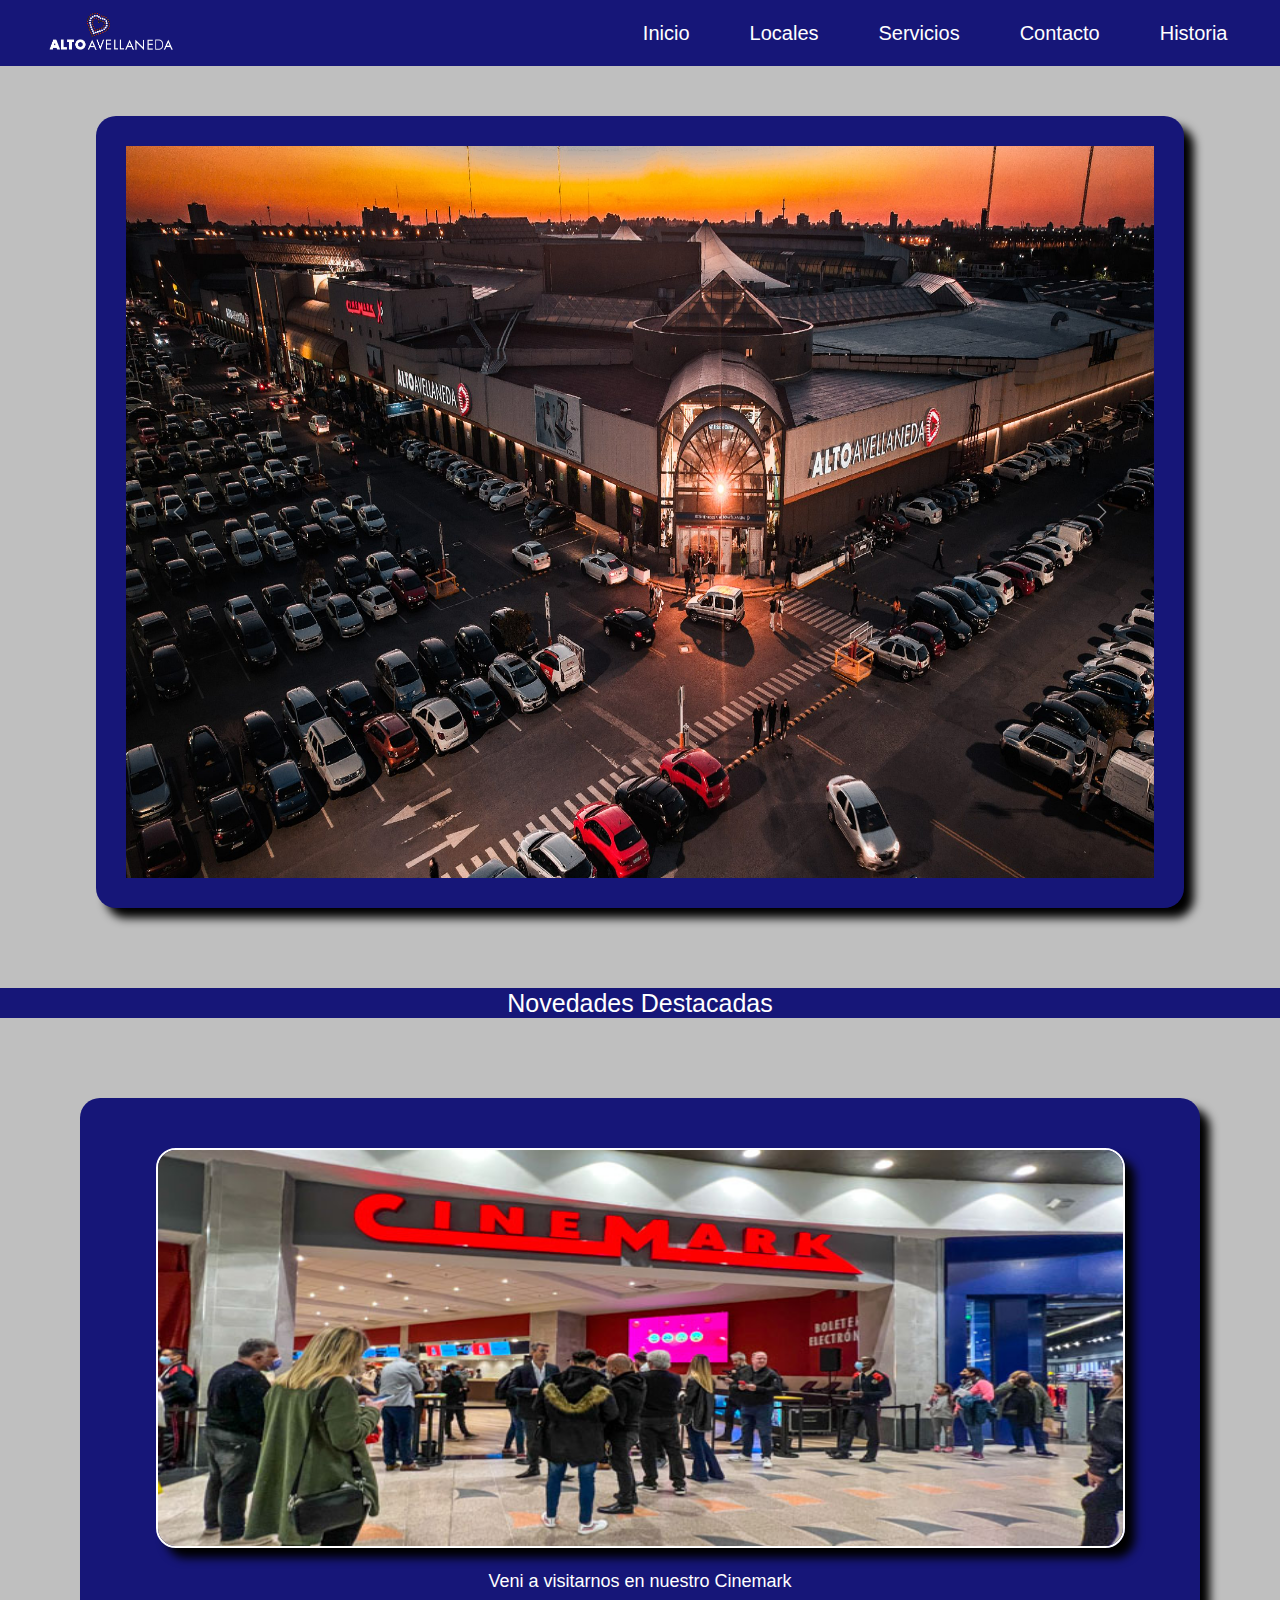
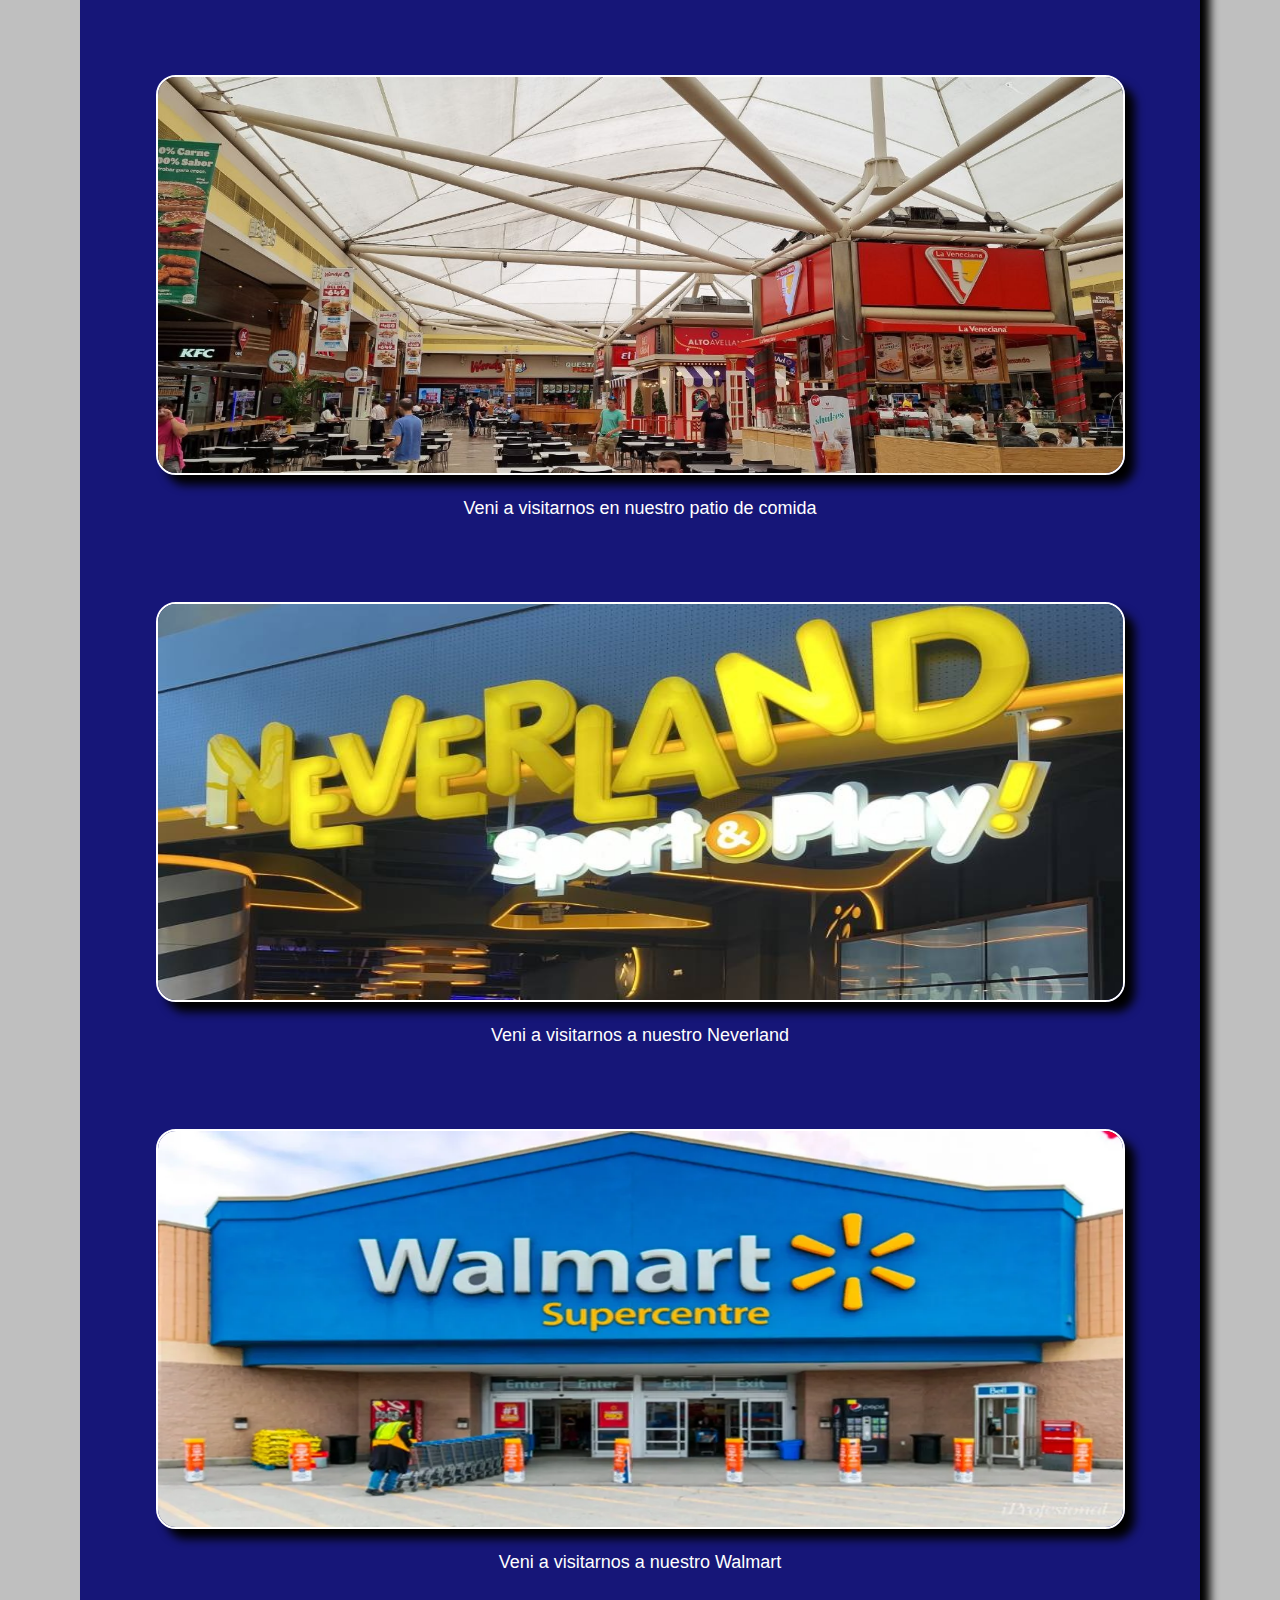
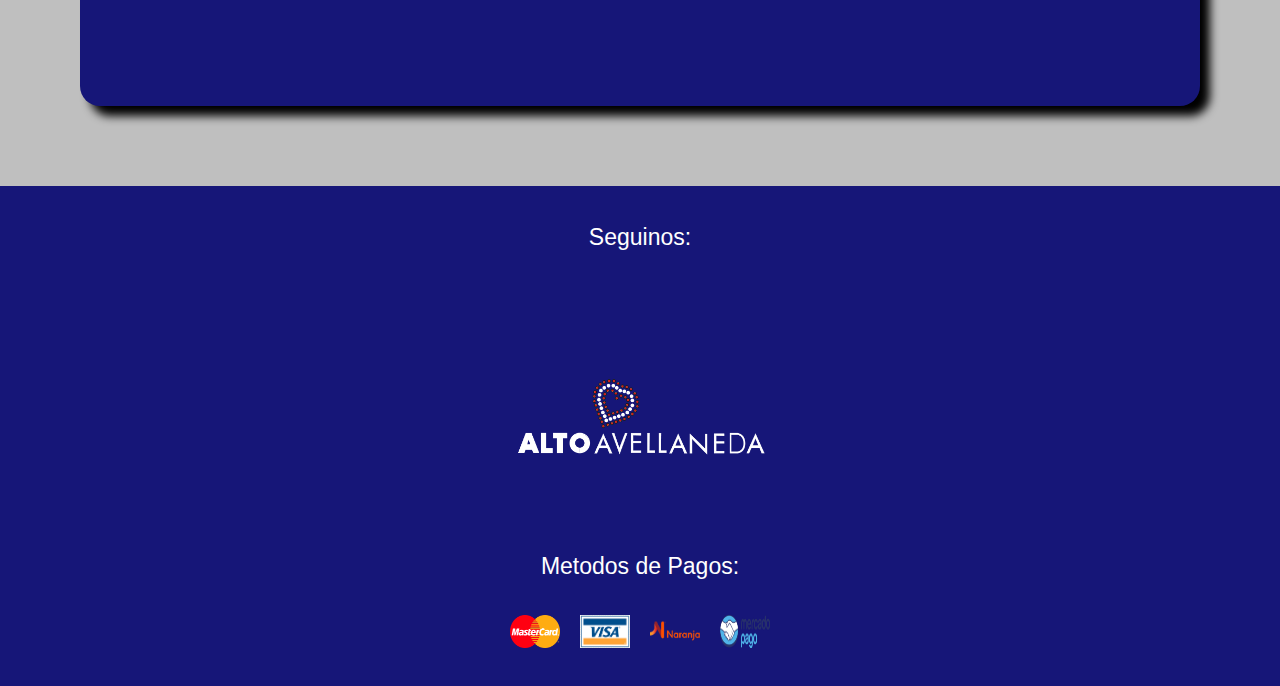
==== index.html @ dfe62c8d "Primer Subida Repo" ====
<!DOCTYPE html>
<html lang="en">
<head>
    <meta charset="UTF-8">
    <meta name="viewport" content="width=device-width, initial-scale=1.0">
    <title>Alto Avellaneda | Shopping</title>
    <link href="https://cdn.jsdelivr.net/npm/bootstrap@5.3.3/dist/css/bootstrap.min.css" rel="stylesheet" integrity="sha384-QWTKZyjpPEjISv5WaRU9OFeRpok6YctnYmDr5pNlyT2bRjXh0JMhjY6hW+ALEwIH" crossorigin="anonymous">
    <link rel="stylesheet" href="./Paginas/style.css">
    <link rel="stylesheet" href="https://cdnjs.cloudflare.com/ajax/libs/font-awesome/6.5.1/css/all.min.css" integrity="sha512-DTOQO9RWCH3ppGqcWaEA1BIZOC6xxalwEsw9c2QQeAIftl+Vegovlnee1c9QX4TctnWMn13TZye+giMm8e2LwA==" crossorigin="anonymous" referrerpolicy="no-referrer" />
</head>

<body>
    <header>

        <!-- NAV ANTERIOR  -->
        
        <!-- <nav class="navbar">
            <div class="logo">
                <a href="/index.html" > <img src="./imagenes/homePage/logo.png" alt=""> </a>
            </div>

            <ul class="lista_links">
                <li><a href="./index.html">Inicio</a></li>
                <li><a href="./Paginas/locales.html">Locales</a></li>
                <li><a href="./Paginas/servicios.html">Servicios</a></li>
                <li><a href="./Paginas/contacto.html">Contacto</a></li>
                <li><a href="./Paginas/historia.html">Historia</a></li>
            </ul>
        </nav> -->


        <nav class="navbar navbar-expand-md">

            <div class="container-fluid logo">
                <div class="logo">
                    <a href="/index.html" > <img src="./imagenes/homePage/logo.png" alt=""> </a>
                    <button class="navbar-toggler" type="button" data-bs-toggle="collapse" data-bs-target="#navbarNav" aria-controls="navbarNav" aria-expanded="false" aria-label="Toggle navigation">
                        <span class="navbar-toggler-icon"></span>
                    </button>
                </div>

                <div class="collapse navbar-collapse" id="navbarNav">
                <ul class="lista_links navbar-nav ">
                <li class="nav-item">
                    <a class="nav-link" aria-current="page" href="./index.html">Inicio</a>
                </li>
                <li class="nav-item">
                    <a class="nav-link" href="./Paginas/locales.html">Locales</a>
                </li>
                <li class="nav-item">
                    <a class="nav-link" href="./Paginas/servicios.html">Servicios</a>
                </li>
                <li class="nav-item">
                    <a class="nav-link" href="./Paginas/contacto.html">Contacto</a>
                </li>
                <li class="nav-item">
                    <a class="nav-link" href="./Paginas/historia.html" >Historia</a>
                </li>
                </ul>
                </div>

            </div>
        </nav>
    </header>


    <main>
        
        <section class="alto_imagen">

            <!-- carrucel -->

            <div id="carouselExample" class="carousel slide">
                <div class="carousel-inner">
                    <div class="carousel-item active">
                        <img src="/imagenes/homePage/carrucel/altohome.jpg" class="d-block w-100" alt="...">
                    </div>
                    <div class="carousel-item">
                        <img src="/imagenes/homePage/carrucel/canchabasquet.jpg" class="d-block w-100" alt="...">
                    </div>
                    <div class="carousel-item">
                        <img src="/imagenes/homePage/carrucel/nike_alto.jpg" class="d-block w-100" alt="...">
                    </div>
                    <div class="carousel-item">
                        <img src="/imagenes/homePage/carrucel/neverland_alto.jpg" class="d-block w-100" alt="...">
                    </div>
                    
                    <div class="carousel-item">
                        <img src="/imagenes/homePage/carrucel/cinemark_alto.jpg" class="d-block w-100" alt="...">
                    </div>
                </div>

                <button class="carousel-control-prev" type="button" data-bs-target="#carouselExample" data-bs-slide="prev">
                    <span class="carousel-control-prev-icon" aria-hidden="true"></span>
                    <span class="visually-hidden">Previous</span>
                </button>

                <button class="carousel-control-next" type="button" data-bs-target="#carouselExample" data-bs-slide="next">
                    <span class="carousel-control-next-icon" aria-hidden="true"></span>
                    <span class="visually-hidden">Next</span>
                </button>
            </div>
            
        </section>
        

        <div class="novedades">
            <h1>Novedades Destacadas</h1>
        </div>

        
        <section>
            
            <div class="contenedor_imagenes">

                <div class="imagen">
                    <img src="../imagenes/homePage/cinemark.jpg" alt="">
                    <span>Veni a visitarnos en nuestro Cinemark</span>
                </div>

                <div class="imagen">
                    <img src="../imagenes/homePage/Patio_comidas.jpg" alt="">
                    <span>Veni a visitarnos en nuestro patio de comida</span>
                </div>

                <div class="imagen">
                    <img src="../imagenes/homePage/neverland.jpg" alt="">
                    <span>Veni a visitarnos a nuestro Neverland</span>
                </div>

                <div class="imagen">
                    <img src="../imagenes/homePage/walmart.jpg" alt="">
                    <span>Veni a visitarnos a nuestro Walmart</span>
                </div>

            </div>
        </section>
        

    </main>


    <footer class="clase_padre_footer">
        
        <div class="Footer-Container">
            
            <div class='Contenedor1'>
                <h2>Seguinos:</h2>
                <div class='ContenedorHijo1'>
                    <span> <i class="fa-brands fa-whatsapp"></i> </span>
                    <span> <i class="fa-brands fa-instagram"></i> </span>
                    <span> <i class="fa-brands fa-facebook"></i> </span>
                    <span> <i class="fa-brands fa-twitter"></i> </span>
                </div>
            </div>
    

            <div class='Contenedor2'>
                <img src="./imagenes/homePage/logo.png" alt="">
            </div>
    

            <div class='Contenedor3'>
                <h2>Metodos de Pagos:</h2>
                    <div class='ContenedorLogo'>
                        <img src="/imagenes/homePage/forma_de_pagos/MasterCard.png" alt="MasterCard" />
                        <img src="/imagenes/homePage/forma_de_pagos/visa.png" alt="Visa" />
                        <img src="/imagenes/homePage/forma_de_pagos/Logo_Naranja.png" alt="Tarjeta Naranja" />
                        <img src="/imagenes/homePage/forma_de_pagos/Mercado_pago.png" alt="Mercado Pago" />
                    </div>
                </div>

        </div>

    </footer>



    <script src="https://cdn.jsdelivr.net/npm/bootstrap@5.3.3/dist/js/bootstrap.bundle.min.js" integrity="sha384-YvpcrYf0tY3lHB60NNkmXc5s9fDVZLESaAA55NDzOxhy9GkcIdslK1eN7N6jIeHz" crossorigin="anonymous"></script>
</body>
</html>
---- Paginas/style.css ----
*{
    margin: 0;
    padding: 0;
    font-family: Arial, Helvetica, sans-serif;
    text-decoration: none;
    font-size: 62.5%;
}
a{
    color: rgb(255, 255, 255);
    font-size: 1.6rem;
    text-decoration: none;
}
h1{
    font-size: 2.5rem;
}
h2{
    font-size: 2.3rem;
}
h3{
    font-size: 2rem;
}
span{
    font-size: 1.8rem;
}


/* HOME PAGE */


/* barra de navegacion*/
body{
    background-color: rgba(128, 128, 128, 0.500);
}
.navbar{
    background-color: rgb(22, 22, 120);
    padding: 2.5rem 20rem;
    display: flex;
    align-items: center;
    justify-content: space-between;
}

.lista_links{
    list-style-type: none;
    display: flex;
    align-items: center;
    justify-content: space-between;
    gap: 10rem;
}
.lista_links a:hover{
    cursor: pointer;
    color: rgb(255, 0, 0);
}
.logo{
    display: flex;
    align-items: center;
    justify-content: space-between;
    width: 100%;
}
.caca{
    background-color: rgb(88, 175, 146);
    display: flex;
    align-items: center;
    justify-content: space-between;
    width: 100%;
}
.logo img{
    width: 15rem;
}
.logo img:hover{
    transform: scale(1.3);
    transition: all 0.8s ease-in-out;
}


/* Bootstraps */

.navbar-toggler{
    border: none;
    color: white;
    background: white;
}
.navbar-toggler:focus{
    box-shadow: none;
}
.nav-link{
    color: rgb(255, 255, 255);
    font-size: 2rem;
}



/* fondo del shopping */

.alto_imagen{
    /* width: 91.5%;
    height: 88vh; */

    background-color: rgb(22, 22, 120);
    border-radius: 2rem;
    box-shadow: 10px 10px 10px black;
    margin: 5rem 8rem;
}
.alto_imagen img {
    border-radius: 2rem;
    padding: 5rem;
    width: 100%;
    height: 88vh;
    background-position: center center;
    background-repeat: no-repeat;
}



/* Titulo de Inicio y Servicios */

.novedades{
    width: 100%;
    text-align: center;
    margin: 8rem 0rem;
    background-color: rgb(22, 22, 120);
    color: white;
}



/* imagenes destacadas */

.contenedor_imagenes{
    display: flex;
    justify-content: space-between;
    flex-wrap: wrap;
    padding: 5rem;
    margin: 8rem;
    border-radius: 2rem;
    box-shadow: 10px 10px 10px black;
    background-color: rgb(22, 22, 120);
}
.imagen{
    display: flex;
    flex-direction: column;
    width: 50%;
}
.imagen span{
    text-align: center;
    margin-bottom: 8rem;
    margin-top: 2rem;
    color: rgb(255, 255, 255);
}
.imagen img{
    height: 400px;
    margin: 0 auto;
    width: 95%;
    border-radius: 2rem;
    border: 2px solid rgb(255, 255, 255);
    box-shadow: 10px 10px 10px rgb(0, 0, 0);
}




/* Footer */

.clase_padre_footer{
    width: 100%;
}
.Footer-Container{
    display: flex;
    align-items: center;
    justify-content: space-around;
    padding: 0rem 8rem;
    height: 25rem;
    color: rgb(255, 255, 255);
    background-color: rgb(22, 22, 120);
}

.Contenedor1{
    display: flex;
    flex-direction: column;
    align-items: center;
    text-align: center;
    justify-content: center;
    gap: 3rem; 
}
.ContenedorHijo1{
    display: flex;
    flex-wrap: wrap;
    gap: 2rem;
}
.ContenedorHijo1 span{
    display: flex;
    justify-content: center;
    text-align: center;
    font-size: 5rem;
    color: rgb(255, 255, 255);
}
.ContenedorHijo1 span:hover{
    cursor: pointer;
    color: red;
    transform: scale(1.3);
}


.Contenedor2 img{
    width: 250px;
    display: flex;
    align-items: center;
    justify-content: center;
    text-align: center;
}
.Contenedor2 img:hover{
    transform: scale(1.1);
    transition: all 0.5s ease-in-out;
}


.Contenedor3{
    display: flex;
    flex-direction: column;
    align-items: center;
    text-align: center;
    justify-content: center;
    gap: 30px; 
}
.ContenedorLogo{
    display: flex;
    gap: 20px;
}
.ContenedorLogo img{
    width: 50px;
}
.ContenedorLogo img:hover{
    cursor: pointer;
    transform: scale(1.3);
}




/* tablet */
@media screen and (min-width: 768px) and (max-width: 1300px) {

    /* navegacion */
    
    .navbar{
        background-color: rgb(22, 22, 120);
        padding: 0.5rem 4rem ;
        display: flex;
        align-items: center;
        justify-content: space-between;
    }

    .lista_links{
        list-style-type: none;
        display: flex;
        align-items: center;
        justify-content: space-between;
        gap: 5rem;
    }

    .logo img{
        width: 12.5rem;
    }
    

    /* carrucel */
    .alto_imagen{
        width: 85%;
        margin: 0 auto;
        margin-top: 5rem;
    }

    .alto_imagen img {
        padding: 3rem;
    }

    /* imagenes destacadas */
    .imagen{
        display: flex;
        flex-direction: column;
        width: 100%;
    }


    /* Footer */
    .Footer-Container{
        display: flex;
        flex-direction: column;
        align-items: center;
        justify-content: space-around;
        height: 500px;
    }

}


/* mobile */
@media screen and (min-width: 320px) and (max-width: 767px) {

    /* navegacion */
    
    .navbar{
        background-color: rgb(22, 22, 120);
        padding: 0.5rem 0.1rem ;
        display: flex;
        align-items: center;
        flex-direction: column;
    }


    .lista_links{
        list-style-type: none;
        display: flex;
        align-items: center;
        justify-content: space-between;
        gap: 1rem;
        /* flex-wrap: wrap; */
    }


    .logo img{
        width: 15rem;
    }


    /* carrucel */
    .alto_imagen{
        width: 90%;
        margin: 0 auto;
        margin-top: 5rem;
    }
    
    .alto_imagen img {
        padding: 3rem;
    }


    /* imagenes destacadas */

    .imagen{
        display: flex;
        flex-direction: column;
        width: 100%;
    }

    .contenedor_imagenes{
        padding: 3rem;
        margin: 5rem;
        border-radius: 2rem;
        box-shadow: 10px 10px 10px black;
        background-color: rgb(22, 22, 120);
    }
    
    .imagen img{
        height: 300px;
        width: 100%;
    }

    /* Footer */
    .Footer-Container{
        display: flex;
        flex-direction: column;
        align-items: center;
        justify-content: space-around;
        padding: 0rem;
        width: 100vw;
        height: 500px;

        
        color: rgb(255, 255, 255);
        background-color: rgb(22, 22, 120);
    }

    .Contenedor1{
        gap: 1rem; 
    }

    .ContenedorHijo1{
        display: flex;
        flex-wrap: nowrap;
        gap: 2rem;
    }

    .ContenedorHijo1 span{
        font-size: 4rem;
        color: rgb(255, 255, 255);
    }
    
    .Contenedor2 img{
        width: 200px;
    }
    
    .Contenedor3{
        gap: 20px; 
    }
    .ContenedorLogo{
        gap: 20px;
    }
    .ContenedorLogo img{
        width: 40px;
    }
    
}



/* ================================================================================================= */
/* ================================================================================================= */
/* ================================================================================================= */
/* ================================================================================================= */



/* LOCALES  */

.tituloLocales{
    text-align: center;
    margin: 4rem 0rem;
    background-color: rgb(22, 22, 120);
    color: white;
}

/* contenedor de locales */

.contenedor_locales{
    background-color: rgba(250, 235, 215, 0.6);
    box-shadow: 7px 6px 10px rgb(22, 22, 120);
    border-radius: 3rem;
    border: 2px solid black;
    color: rgb(0, 0, 191);
    margin: 10px 80px 100px 80px;
    padding: 40px 0px;
}
.contenedor_locales h2{
    margin: 1rem 8rem;
}
.locales{
    display: grid;
    grid-template-columns: repeat(3,1fr);
    grid-template-rows: 200px;
    gap: 3rem;
    
    /* display: flex;
    flex-wrap: wrap;
    align-items: center;
    justify-content: center; */
}
.contenedor_locales img{
    background-color: rgba(255, 255, 255, 0.704);
    border: 1px solid black;
    height: 15rem;
    width: 15rem;
    margin: 2rem 17rem;
    padding: 2rem 3rem;
    border-radius: 2rem;
    box-shadow: 5px 4px 10px rgb(0, 0, 0);
}
.contenedor_locales img:hover{
    cursor: pointer;
    transform: scale(1.2);
    transition: all 0.5s ease-in-out;
}




@media screen and (min-width: 1300px) and (max-width: 1630px) {
    .locales{
        display: grid;
        grid-template-columns: repeat(3,1fr);
        grid-template-rows: 200px;
        gap: 2rem;
        text-align: center;
    }
    .contenedor_locales img{
        height: 12rem;
        width: 12rem;
        margin: 2rem 9rem;
        padding: 2rem 3rem;
    }
}





/* tablet */

@media screen and (min-width: 768px) and (max-width: 1299px) {

    .contenedor_locales{
        background-color: rgba(250, 235, 215, 0.6);
        box-shadow: 7px 6px 10px rgb(22, 22, 120);
        border-radius: 3rem;
        border: 2px solid black;
        color: rgb(0, 0, 191);
        margin: 10px 40px 50px 40px;
        padding: 10px 0px;
    }

    .locales{
        display: grid;
        grid-template-columns: repeat(2,1fr);
        grid-template-rows: 200px;
        gap: 2rem;
        text-align: center;
    }

    .contenedor_locales img{
        height: 12rem;
        width: 13rem;
        margin: 2rem 9rem;
        padding: 2rem 3rem;
    }
    
}



/* mobile */

@media screen and (min-width: 320px) and (max-width: 767px) {
    
    .locales{
        display: grid;
        grid-template-columns: repeat(1,1fr);
        grid-template-rows: 200px;
        gap: 2rem;
        text-align: center;
    }
    
    .contenedor_locales img{
        height: 12rem;
        width: 12rem;
        margin: 2rem 5rem;
        padding: 2rem 3rem;
    }

    .contenedor_locales h2{
        width: 90%;
        margin: 0 auto;
        text-align: center;
        font-size: 2rem;
    }
}



/* ================================================================================================= */
/* ================================================================================================= */
/* ================================================================================================= */
/* ================================================================================================= */




/* SERVICIOS */


/* contenedor servicios */

.contenedor_servicios{
    box-shadow: 5px 4px 10px rgb(22, 22, 120);
    background-color: rgba(250, 235, 215, 0.6);
    border: 2px solid black;
    text-align: center;
    border-radius: 5rem;
    margin: 8rem;
}
.contenedor_servicios h2{
    text-align: center;
}
.contenedor_servicios h3{
    margin: 2rem;
}
.contenedor_servicios i:hover{
    cursor: pointer;
    transform: scale(1.5);
    transition: all 0.5s ease-in-out;
}



/* servicios grandes  */

.servicios{
    display: flex;
    justify-content: space-evenly;
    padding: 2rem;
    margin-bottom: 1rem;
}
.servicios span{
    font-size: 6rem;
}


/* servicios_secundarios */

.servicios_secundarios{
    display: flex;
    justify-content: space-around;
    padding: 2rem;
    margin-bottom: 1rem;
}
.servicios_secundarios span {
    font-size: 4rem;
}


/* tablet */

@media screen  and (min-width: 768px) and (max-width: 1023px) {

    .servicios{
        display: flex;
        flex-direction: column;
        padding: 2rem;
        margin-bottom: 1rem;
    }
    .servicios span{
        font-size: 5rem;
        border-bottom: 2px solid black;
    }


    /* servicios_secundarios */

    .servicios_secundarios{
        display: flex;
        flex-direction: column;
        padding: 2rem;
        margin-bottom: 1rem;
    }
    .servicios_secundarios span {
        font-size: 5rem;
        border-bottom: 2px solid black;
    }

}



/* mobile */
@media screen and (min-width: 320px) and (max-width: 767px){

    .servicios{
        display: flex;
        flex-direction: column;
        padding: 2rem;
        margin-bottom: 1rem;
    }
    .servicios span{
        font-size: 5rem;
        border-bottom: 2px solid black;
    }
    .contenedor_servicios h3{
        margin: 2rem;
        
    }
    
    /* servicios_secundarios */

    .servicios_secundarios{
        display: flex;
        flex-direction: column;
        padding: 2rem;
        margin-bottom: 1rem;
    }
    .servicios_secundarios span {
        font-size: 4rem;
        border-bottom: 2px solid black;
    }
}



/* ================================================================================================= */
/* ================================================================================================= */
/* ================================================================================================= */
/* ================================================================================================= */



/* CONTACTO */


.contenedorPadre{
    display: flex;
    justify-content: center;
    align-items: center;
    gap: 10rem;
}

/* mapa */
.maps{
    text-align: center;
}
.maps iframe{
    height: 600px;
    box-shadow: 7px 6px 10px rgb(22, 22, 120);
}

input, label{
    font-size: 1.7rem;
    width: 100%;
    box-sizing: border-box;
}


/* formulario  */
input{
    padding: 2px 5px;
    border-radius: 5px;
    color: rgb(0, 0, 0);
    border: 2px solid black;
}
label{
    color: rgb(0, 0, 0);
    display: block;
    margin: 3px 0px ;
}

textarea{
    font-family: Arial, Helvetica, sans-serif;
    font-size: 1.6rem;
    border-radius: 5px;
    resize: none;
    width: 100%;
    padding: 5px 0px;
    border: 2px solid black;
} 

/* contenedor del formulario */

.contenedor_principal{
    display: flex;
    flex-direction: column;
    justify-content: center;
    align-items: center;
    padding: 8rem 0rem;
}
.contenedor_principal h2 {
    text-align: center;
    color: rgb(0, 0, 0);
}
form{
    background-color: rgba(250, 235, 215, 0.6);
    border: 2px solid black;
    box-shadow: 7px 6px 10px rgb(22, 22, 120);
    padding: 4rem 0rem;
    width: 600px;
    border-radius: 2rem;
}
.contenedor_label_input{
    padding: 1.5rem 0rem;
    margin: 0rem 2rem;
}


/* contenedor boton */

.contenedor_boton {
    display: flex;
    justify-content: center;
}
.contenedor_boton button{
    border-radius: 1rem;
    padding: 1rem 3rem ;
    font-size: 2rem;
    border: 2px solid black;
    box-shadow: 5px 5px 5px black;
    color: rgb(255, 255, 255);
    background-color: rgb(22, 22, 120);
}
.contenedor_boton button:hover{
    cursor: pointer;
    background-color: white;
    color: rgb(22, 22, 120);
}



/* tablet */

@media screen  and (min-width: 768px) and (max-width: 1023px){

}




/* mobile */
@media screen and (min-width: 320px) and (max-width: 767px){

    .maps iframe{
        height: 400px;
        width: 100%;
        box-shadow: 7px 6px 10px rgb(22, 22, 120);
    }

    form{
        background-color: rgba(250, 235, 215, 0.6);
        border: 2px solid black;
        box-shadow: 7px 6px 10px rgb(22, 22, 120);
        padding: 4rem 0rem;
        width: 90%;
        margin: 0 auto;
        border-radius: 2rem;
    }
}



/* ================================================================================================= */
/* ================================================================================================= */
/* ================================================================================================= */
/* ================================================================================================= */



/* HISTORIA */

.contenedor_padre_historia{
    display: flex;
    flex-direction: column;
    justify-content: center;
    align-items: center;
    padding: 2rem;
}

.contenedor_historia{
    display: flex;
    flex-direction: column;
    gap: 113px;
}

.historia_breve{
    display: flex;
    align-items: center;
    text-align: start;
    justify-content: center;
    border: 2px solid black;
    padding: 1rem;
    border-radius: 1rem;
    gap: 5rem;
    font-size: 3.5rem;
    box-shadow: 5px 4px 10px rgb(22, 22, 120);
    background-color: rgba(250, 235, 215, 0.6);
}




/* tablet */

@media screen  and (min-width: 768px) and (max-width: 1023px){
    .historia_breve{
        display: flex;
        align-items: center;
        text-align: start;
        justify-content: center;
        border: 2px solid black;
        padding: 1rem;
        border-radius: 1rem;
        gap: 5rem;
        font-size: 3.5rem;
        box-shadow: 5px 4px 10px rgb(22, 22, 120);
        background-color: rgba(250, 235, 215, 0.6);
    }
}



/* mobile */
@media screen and (min-width: 320px) and (max-width: 767px){
    .historia_breve{
        display: flex;
        align-items: center;
        text-align: start;
        justify-content: center;
        flex-direction: column;
        
    }
}
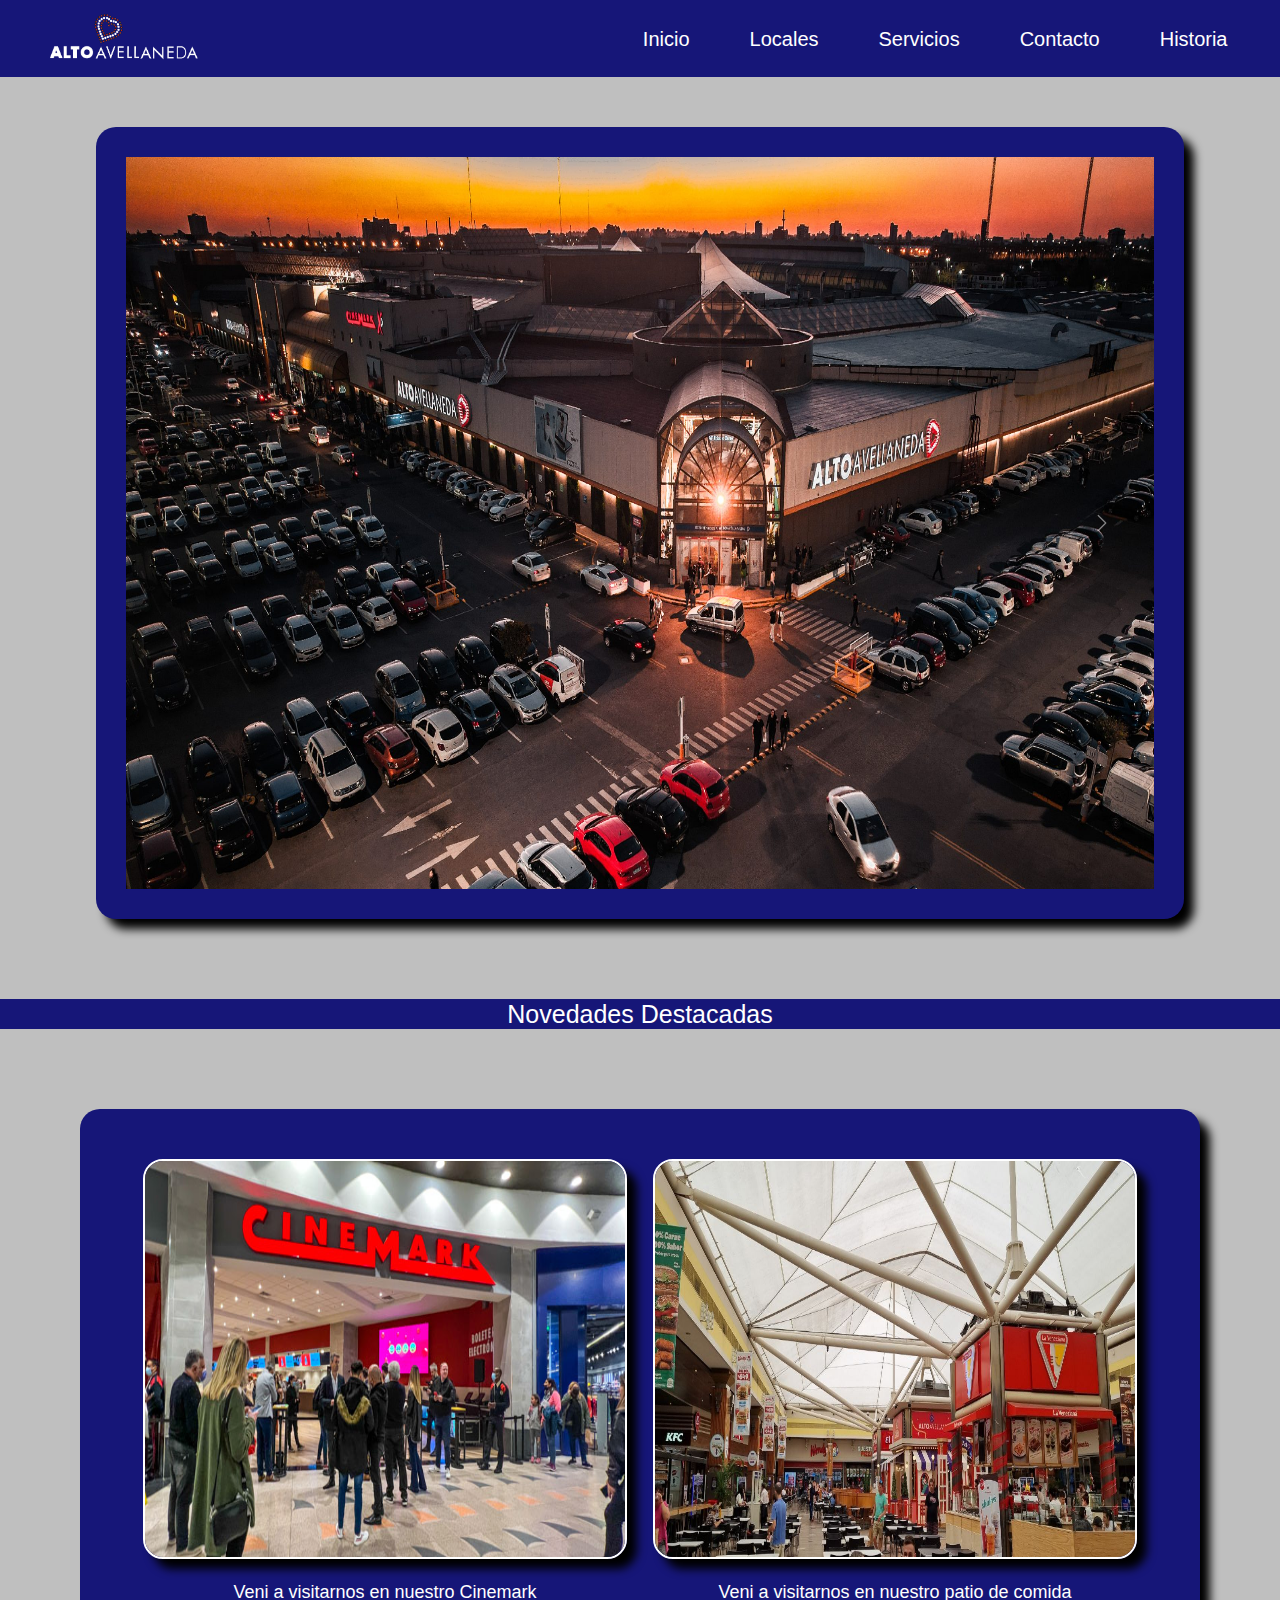
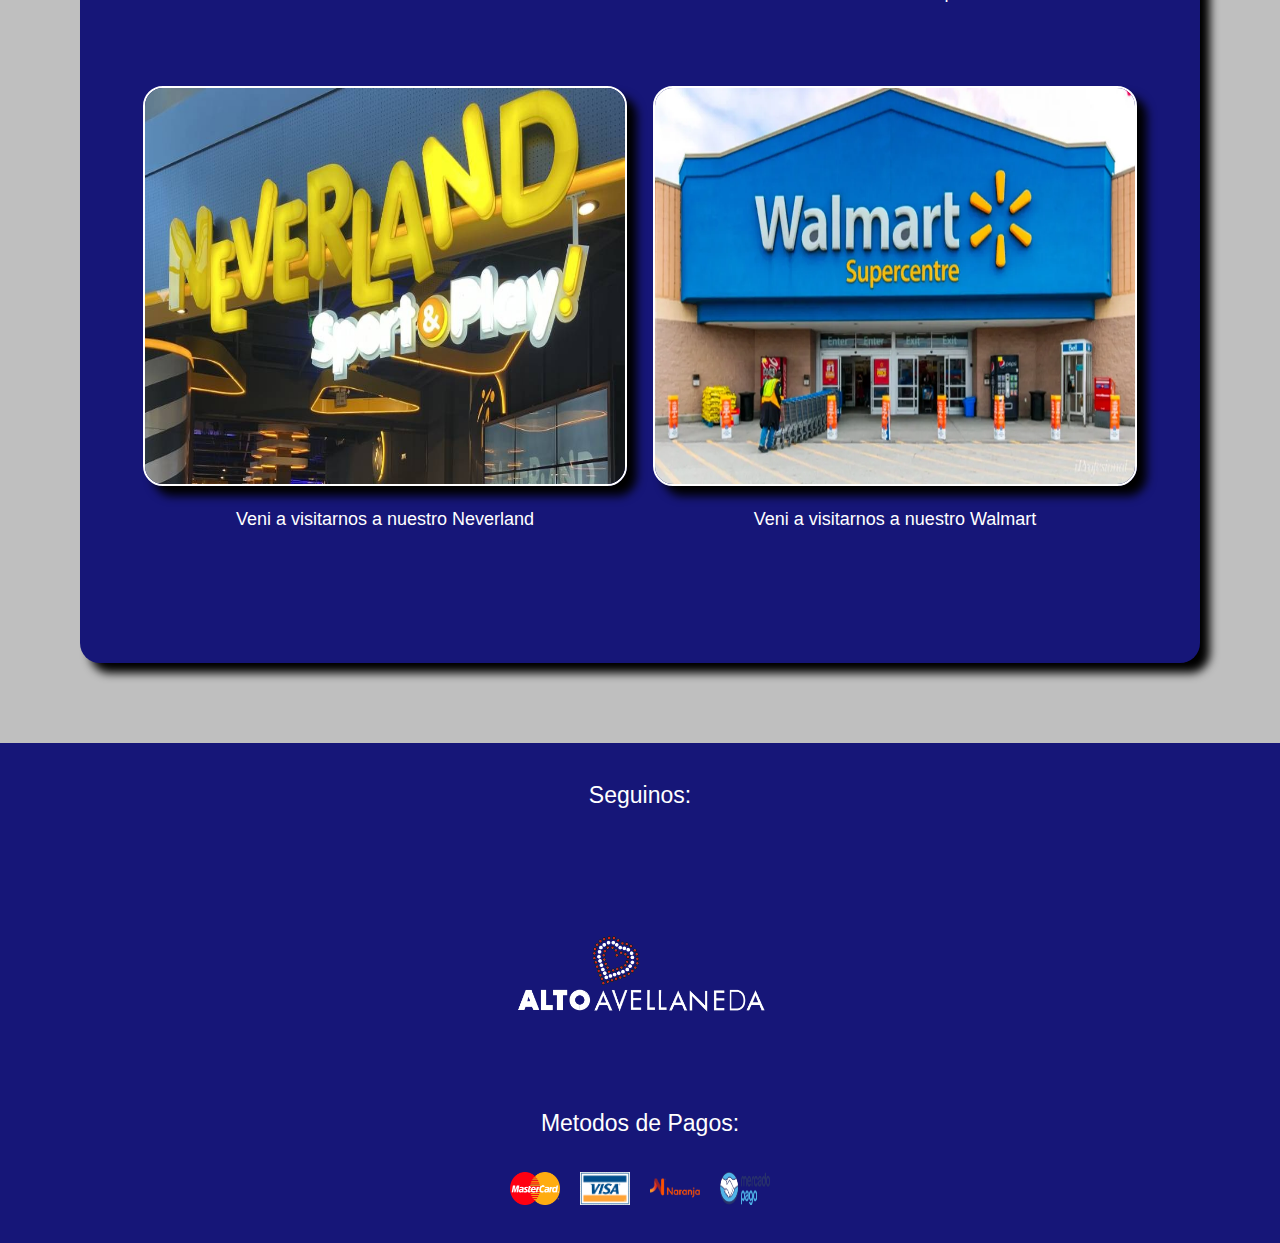
==== commit bc0e2fbf: "se incorpora scss" ====
--- a/index.html
+++ b/index.html
@@ -3,9 +3,11 @@
 <head>
     <meta charset="UTF-8">
     <meta name="viewport" content="width=device-width, initial-scale=1.0">
+    <meta name="description" content="Sitio Web del Shopping Alto Avellaneda">
+    <meta name="keywords" content="Alto Avellaneda, Shopping, Entretenimiento, cine , comidas, ropas ">
     <title>Alto Avellaneda | Shopping</title>
     <link href="https://cdn.jsdelivr.net/npm/bootstrap@5.3.3/dist/css/bootstrap.min.css" rel="stylesheet" integrity="sha384-QWTKZyjpPEjISv5WaRU9OFeRpok6YctnYmDr5pNlyT2bRjXh0JMhjY6hW+ALEwIH" crossorigin="anonymous">
-    <link rel="stylesheet" href="./Paginas/style.css">
+    <link rel="stylesheet" href="./css/style.css">
     <link rel="stylesheet" href="https://cdnjs.cloudflare.com/ajax/libs/font-awesome/6.5.1/css/all.min.css" integrity="sha512-DTOQO9RWCH3ppGqcWaEA1BIZOC6xxalwEsw9c2QQeAIftl+Vegovlnee1c9QX4TctnWMn13TZye+giMm8e2LwA==" crossorigin="anonymous" referrerpolicy="no-referrer" />
 </head>
 
@@ -33,7 +35,7 @@
 
             <div class="container-fluid logo">
                 <div class="logo">
-                    <a href="/index.html" > <img src="./imagenes/homePage/logo.png" alt=""> </a>
+                    <a href="/index.html" > <img src="./imagenes/homePage/logo.png" alt="logo"> </a>
                     <button class="navbar-toggler" type="button" data-bs-toggle="collapse" data-bs-target="#navbarNav" aria-controls="navbarNav" aria-expanded="false" aria-label="Toggle navigation">
                         <span class="navbar-toggler-icon"></span>
                     </button>
@@ -73,20 +75,20 @@
             <div id="carouselExample" class="carousel slide">
                 <div class="carousel-inner">
                     <div class="carousel-item active">
-                        <img src="/imagenes/homePage/carrucel/altohome.jpg" class="d-block w-100" alt="...">
+                        <img src="./imagenes/homePage/carrucel/altohome.jpg" class="d-block w-100" alt="shopping">
                     </div>
                     <div class="carousel-item">
-                        <img src="/imagenes/homePage/carrucel/canchabasquet.jpg" class="d-block w-100" alt="...">
+                        <img src="./imagenes/homePage/carrucel/canchabasquet.jpg" class="d-block w-100" alt="cancha basquet">
                     </div>
                     <div class="carousel-item">
-                        <img src="/imagenes/homePage/carrucel/nike_alto.jpg" class="d-block w-100" alt="...">
+                        <img src="./imagenes/homePage/carrucel/nike_alto.jpg" class="d-block w-100" alt="nike local">
                     </div>
                     <div class="carousel-item">
-                        <img src="/imagenes/homePage/carrucel/neverland_alto.jpg" class="d-block w-100" alt="...">
+                        <img src="./imagenes/homePage/carrucel/neverland_alto.jpg" class="d-block w-100" alt="neverland">
                     </div>
                     
                     <div class="carousel-item">
-                        <img src="/imagenes/homePage/carrucel/cinemark_alto.jpg" class="d-block w-100" alt="...">
+                        <img src="./imagenes/homePage/carrucel/cinemark_alto.jpg" class="d-block w-100" alt="cine">
                     </div>
                 </div>
 
@@ -114,22 +116,22 @@
             <div class="contenedor_imagenes">
 
                 <div class="imagen">
-                    <img src="../imagenes/homePage/cinemark.jpg" alt="">
+                    <img src="./imagenes/homePage/cinemark.jpg" alt="cine">
                     <span>Veni a visitarnos en nuestro Cinemark</span>
                 </div>
 
                 <div class="imagen">
-                    <img src="../imagenes/homePage/Patio_comidas.jpg" alt="">
+                    <img src="./imagenes/homePage/Patio_comidas.jpg" alt="patio comidas">
                     <span>Veni a visitarnos en nuestro patio de comida</span>
                 </div>
 
                 <div class="imagen">
-                    <img src="../imagenes/homePage/neverland.jpg" alt="">
+                    <img src="./imagenes/homePage/neverland.jpg" alt="neverland">
                     <span>Veni a visitarnos a nuestro Neverland</span>
                 </div>
 
                 <div class="imagen">
-                    <img src="../imagenes/homePage/walmart.jpg" alt="">
+                    <img src="./imagenes/homePage/walmart.jpg" alt="walmart">
                     <span>Veni a visitarnos a nuestro Walmart</span>
                 </div>
 
@@ -156,17 +158,17 @@
     
 
             <div class='Contenedor2'>
-                <img src="./imagenes/homePage/logo.png" alt="">
+                <img src="./imagenes/homePage/logo.png" alt="logo">
             </div>
     
 
             <div class='Contenedor3'>
                 <h2>Metodos de Pagos:</h2>
                     <div class='ContenedorLogo'>
-                        <img src="/imagenes/homePage/forma_de_pagos/MasterCard.png" alt="MasterCard" />
-                        <img src="/imagenes/homePage/forma_de_pagos/visa.png" alt="Visa" />
-                        <img src="/imagenes/homePage/forma_de_pagos/Logo_Naranja.png" alt="Tarjeta Naranja" />
-                        <img src="/imagenes/homePage/forma_de_pagos/Mercado_pago.png" alt="Mercado Pago" />
+                        <img src="./imagenes/homePage/forma_de_pagos/MasterCard.png" alt="MasterCard" />
+                        <img src="./imagenes/homePage/forma_de_pagos/visa.png" alt="Visa" />
+                        <img src="./imagenes/homePage/forma_de_pagos/Logo_Naranja.png" alt="Tarjeta Naranja" />
+                        <img src="./imagenes/homePage/forma_de_pagos/Mercado_pago.png" alt="Mercado Pago" />
                     </div>
                 </div>
 
--- a/css/style.css
+++ b/css/style.css
@@ -0,0 +1,686 @@
+* {
+  margin: 0;
+  padding: 0;
+  font-family: Arial, Helvetica, sans-serif;
+  text-decoration: none;
+  font-size: 62.5%;
+}
+
+a {
+  color: rgb(255, 255, 255);
+  font-size: 1.6rem;
+  text-decoration: none;
+}
+
+h1 {
+  font-size: 2.5rem;
+}
+
+h2 {
+  font-size: 2.3rem;
+}
+
+h3 {
+  font-size: 2rem;
+}
+
+span {
+  font-size: 1.8rem;
+}
+
+body {
+  background-color: rgba(128, 128, 128, 0.5);
+  /* fondo del shopping */
+  /* Titulo de Inicio y Servicios */
+  /* imagenes destacadas */
+  /* tablet */
+  /* mobile */
+  /* contenedor de locales */
+  /* tablet */
+  /* mobile */
+  /* contenedor servicios */
+  /* servicios grandes  */
+  /* servicios_secundarios */
+  /* tablet */
+  /* mobile */
+  /* mapa */
+  /* formulario  */
+  /* contenedor del formulario */
+  /* contenedor boton */
+  /* tablet */
+  /* mobile */
+  /* tablet */
+  /* mobile */
+  /* Footer */
+}
+body .navbar {
+  background-color: rgb(22, 22, 120);
+  padding: 2.5rem 20rem;
+  display: flex;
+  align-items: center;
+  justify-content: space-between;
+}
+body .navbar .lista_links {
+  list-style-type: none;
+  display: flex;
+  align-items: center;
+  justify-content: space-between;
+  gap: 10rem;
+}
+body .navbar .lista_links a:hover {
+  cursor: pointer;
+  color: rgb(255, 0, 0);
+}
+body .navbar .logo {
+  display: flex;
+  align-items: center;
+  justify-content: space-between;
+  width: 100%;
+}
+body .navbar .logo img {
+  width: 15rem;
+}
+body .navbar .logo img:hover {
+  transform: scale(1.3);
+  transition: all 0.8s ease-in-out;
+}
+body .navbar .navbar-toggler {
+  border: none;
+  color: white;
+  background: white;
+}
+body .navbar .navbar-toggler .navbar-toggler:focus {
+  box-shadow: none;
+}
+body .navbar .nav-link {
+  color: rgb(255, 255, 255);
+  font-size: 2rem;
+}
+@media screen and (min-width: 768px) and (max-width: 1300px) {
+  body {
+    /* navegacion */
+  }
+  body .navbar {
+    background-color: rgb(22, 22, 120);
+    padding: 0.5rem 4rem;
+    display: flex;
+    align-items: center;
+    justify-content: space-between;
+  }
+  body .navbar .lista_links {
+    list-style-type: none;
+    display: flex;
+    align-items: center;
+    justify-content: space-between;
+    gap: 5rem;
+  }
+}
+@media screen and (min-width: 320px) and (max-width: 767px) {
+  body {
+    /* navegacion */
+  }
+  body .navbar {
+    background-color: rgb(22, 22, 120);
+    padding: 0.5rem 0.1rem;
+    display: flex;
+    align-items: center;
+    flex-direction: column;
+  }
+  body .navbar .lista_links {
+    list-style-type: none;
+    display: flex;
+    align-items: center;
+    justify-content: space-between;
+    gap: 1rem;
+    /* flex-wrap: wrap; */
+  }
+  body .logo img {
+    width: 15rem;
+  }
+}
+body .alto_imagen {
+  background-color: rgb(22, 22, 120);
+  border-radius: 2rem;
+  box-shadow: 10px 10px 10px black;
+  margin: 5rem 8rem;
+}
+body .alto_imagen img {
+  border-radius: 2rem;
+  padding: 5rem;
+  width: 100%;
+  height: 88vh;
+  background-position: center center;
+  background-repeat: no-repeat;
+}
+body .novedades {
+  width: 100%;
+  text-align: center;
+  margin: 8rem 0rem;
+  background-color: rgb(22, 22, 120);
+  color: white;
+}
+body .contenedor_imagenes {
+  display: flex;
+  justify-content: space-between;
+  flex-wrap: wrap;
+  padding: 5rem;
+  margin: 8rem;
+  border-radius: 2rem;
+  box-shadow: 10px 10px 10px black;
+  background-color: rgb(22, 22, 120);
+}
+body .contenedor_imagenes .imagen {
+  display: flex;
+  flex-direction: column;
+  width: 50%;
+}
+body .contenedor_imagenes .imagen span {
+  text-align: center;
+  margin-bottom: 8rem;
+  margin-top: 2rem;
+  color: rgb(255, 255, 255);
+}
+body .contenedor_imagenes .imagen img {
+  height: 400px;
+  margin: 0 auto;
+  width: 95%;
+  border-radius: 2rem;
+  border: 2px solid rgb(255, 255, 255);
+  box-shadow: 10px 10px 10px rgb(0, 0, 0);
+}
+@media screen and (min-width: 768px) and (max-width: 1300px) {
+  body {
+    /* carrucel */
+  }
+  body .alto_imagen {
+    width: 85%;
+    margin: 0 auto;
+    margin-top: 5rem;
+  }
+  body .alto_imagen img {
+    padding: 3rem;
+  }
+}
+@media screen and (min-width: 320px) and (max-width: 767px) {
+  body {
+    /* carrucel */
+    /* imagenes destacadas */
+  }
+  body .alto_imagen {
+    width: 90%;
+    margin: 0 auto;
+    margin-top: 5rem;
+  }
+  body .alto_imagen img {
+    padding: 3rem;
+  }
+  body .contenedor_imagenes {
+    display: flex;
+    flex-direction: column;
+    padding: 3rem;
+    margin: 5rem;
+    border-radius: 2rem;
+    box-shadow: 10px 10px 10px black;
+    background-color: rgb(22, 22, 120);
+  }
+  body .imagen {
+    display: flex;
+    flex-direction: column;
+    width: 90%;
+    margin: 0 auto;
+  }
+  body .imagen img {
+    height: 300px;
+    width: 100%;
+  }
+}
+body .tituloLocales {
+  text-align: center;
+  margin: 4rem 0rem;
+  background-color: rgb(22, 22, 120);
+  color: white;
+}
+body .contenedor_locales {
+  background-color: rgba(250, 235, 215, 0.6);
+  box-shadow: 7px 6px 10px rgb(22, 22, 120);
+  border-radius: 3rem;
+  border: 2px solid black;
+  color: rgb(0, 0, 191);
+  margin: 10px 80px 100px 80px;
+  padding: 40px 0px;
+}
+body .contenedor_locales h2 {
+  margin: 1rem 8rem;
+}
+body .contenedor_locales img {
+  background-color: rgba(255, 255, 255, 0.704);
+  border: 1px solid black;
+  height: 15rem;
+  width: 15rem;
+  margin: 2rem 17rem;
+  padding: 2rem 3rem;
+  border-radius: 2rem;
+  box-shadow: 5px 4px 10px rgb(0, 0, 0);
+}
+body .contenedor_locales img:hover {
+  cursor: pointer;
+  transform: scale(1.2);
+  transition: all 0.5s ease-in-out;
+}
+body .locales {
+  display: grid;
+  grid-template-columns: repeat(3, 1fr);
+  grid-template-rows: 200px;
+  gap: 3rem;
+  /* display: flex;
+  flex-wrap: wrap;
+  align-items: center;
+  justify-content: center; */
+}
+@media screen and (min-width: 1300px) and (max-width: 1630px) {
+  body .locales {
+    display: grid;
+    grid-template-columns: repeat(3, 1fr);
+    grid-template-rows: 200px;
+    gap: 2rem;
+    text-align: center;
+  }
+  body .contenedor_locales img {
+    height: 12rem;
+    width: 12rem;
+    margin: 2rem 9rem;
+    padding: 2rem 3rem;
+  }
+}
+@media screen and (min-width: 768px) and (max-width: 1299px) {
+  body .contenedor_locales {
+    background-color: rgba(250, 235, 215, 0.6);
+    box-shadow: 7px 6px 10px rgb(22, 22, 120);
+    border-radius: 3rem;
+    border: 2px solid black;
+    color: rgb(0, 0, 191);
+    margin: 10px 40px 50px 40px;
+    padding: 10px 0px;
+  }
+  body .contenedor_locales img {
+    height: 12rem;
+    width: 13rem;
+    margin: 2rem 9rem;
+    padding: 2rem 3rem;
+  }
+  body .locales {
+    display: grid;
+    grid-template-columns: repeat(2, 1fr);
+    grid-template-rows: 200px;
+    gap: 2rem;
+    text-align: center;
+  }
+}
+@media screen and (min-width: 320px) and (max-width: 767px) {
+  body .locales {
+    display: grid;
+    grid-template-columns: repeat(1, 1fr);
+    grid-template-rows: 200px;
+    gap: 2rem;
+    text-align: center;
+  }
+  body .contenedor_locales img {
+    height: 12rem;
+    width: 12rem;
+    margin: 2rem 5rem;
+    padding: 2rem 3rem;
+  }
+  body .contenedor_locales img h2 {
+    width: 90%;
+    margin: 0 auto;
+    text-align: center;
+    font-size: 2rem;
+  }
+}
+body .contenedor_servicios {
+  box-shadow: 5px 4px 10px rgb(22, 22, 120);
+  background-color: rgba(250, 235, 215, 0.6);
+  border: 2px solid black;
+  text-align: center;
+  border-radius: 5rem;
+  margin: 8rem;
+}
+body .contenedor_servicios h2 {
+  text-align: center;
+}
+body .contenedor_servicios h3 {
+  margin: 2rem;
+}
+body .contenedor_servicios i:hover {
+  cursor: pointer;
+  transform: scale(1.5);
+  transition: all 0.5s ease-in-out;
+}
+body .servicios {
+  display: flex;
+  justify-content: space-evenly;
+  padding: 2rem;
+  margin-bottom: 1rem;
+}
+body .servicios span {
+  font-size: 6rem;
+}
+body .servicios_secundarios {
+  display: flex;
+  justify-content: space-around;
+  padding: 2rem;
+  margin-bottom: 1rem;
+}
+body .servicios_secundarios span {
+  font-size: 4rem;
+}
+@media screen and (min-width: 768px) and (max-width: 1023px) {
+  body {
+    /* servicios_secundarios */
+  }
+  body .servicios {
+    display: flex;
+    flex-direction: column;
+    padding: 2rem;
+    margin-bottom: 1rem;
+  }
+  body .servicios span {
+    font-size: 5rem;
+    border-bottom: 2px solid black;
+  }
+  body .servicios_secundarios {
+    display: flex;
+    flex-direction: column;
+    padding: 2rem;
+    margin-bottom: 1rem;
+  }
+  body .servicios_secundarios span {
+    font-size: 5rem;
+    border-bottom: 2px solid black;
+  }
+}
+@media screen and (min-width: 320px) and (max-width: 767px) {
+  body {
+    /* servicios_secundarios */
+  }
+  body .servicios {
+    display: flex;
+    flex-direction: column;
+    padding: 2rem;
+    margin-bottom: 1rem;
+  }
+  body .servicios span {
+    font-size: 5rem;
+    border-bottom: 2px solid black;
+  }
+  body .contenedor_servicios h3 {
+    margin: 2rem;
+  }
+  body .servicios_secundarios {
+    display: flex;
+    flex-direction: column;
+    padding: 2rem;
+    margin-bottom: 1rem;
+  }
+  body .servicios_secundarios span {
+    font-size: 4rem;
+    border-bottom: 2px solid black;
+  }
+}
+body .contenedorPadre {
+  display: flex;
+  justify-content: center;
+  align-items: center;
+  gap: 10rem;
+}
+body .maps {
+  text-align: center;
+}
+body .maps iframe {
+  height: 600px;
+  box-shadow: 7px 6px 10px rgb(22, 22, 120);
+}
+body input, body label {
+  font-size: 1.7rem;
+  width: 100%;
+  box-sizing: border-box;
+}
+body input {
+  padding: 2px 5px;
+  border-radius: 5px;
+  color: rgb(0, 0, 0);
+  border: 2px solid black;
+}
+body label {
+  color: rgb(0, 0, 0);
+  display: block;
+  margin: 3px 0px;
+}
+body textarea {
+  font-family: Arial, Helvetica, sans-serif;
+  font-size: 1.6rem;
+  border-radius: 5px;
+  resize: none;
+  width: 100%;
+  padding: 5px 0px;
+  border: 2px solid black;
+}
+body .contenedor_principal {
+  display: flex;
+  flex-direction: column;
+  justify-content: center;
+  align-items: center;
+  padding: 8rem 0rem;
+}
+body .contenedor_principal h2 {
+  text-align: center;
+  color: rgb(0, 0, 0);
+}
+body form {
+  background-color: rgba(250, 235, 215, 0.6);
+  border: 2px solid black;
+  box-shadow: 7px 6px 10px rgb(22, 22, 120);
+  padding: 4rem 0rem;
+  width: 600px;
+  border-radius: 2rem;
+}
+body .contenedor_label_input {
+  padding: 1.5rem 0rem;
+  margin: 0rem 2rem;
+}
+body .contenedor_boton {
+  display: flex;
+  justify-content: center;
+}
+body .contenedor_boton button {
+  border-radius: 1rem;
+  padding: 1rem 3rem;
+  font-size: 2rem;
+  border: 2px solid black;
+  box-shadow: 5px 5px 5px black;
+  color: rgb(255, 255, 255);
+  background-color: rgb(22, 22, 120);
+}
+body .contenedor_boton button:hover {
+  cursor: pointer;
+  background-color: white;
+  color: rgb(22, 22, 120);
+}
+@media screen and (min-width: 320px) and (max-width: 767px) {
+  body .maps iframe {
+    height: 400px;
+    width: 100%;
+    box-shadow: 7px 6px 10px rgb(22, 22, 120);
+  }
+  body form {
+    background-color: rgba(250, 235, 215, 0.6);
+    border: 2px solid black;
+    box-shadow: 7px 6px 10px rgb(22, 22, 120);
+    padding: 4rem 0rem;
+    width: 90%;
+    margin: 0 auto;
+    border-radius: 2rem;
+  }
+}
+body .contenedor_padre_historia {
+  display: flex;
+  flex-direction: column;
+  justify-content: center;
+  align-items: center;
+  padding: 2rem;
+}
+body .contenedor_historia {
+  display: flex;
+  flex-direction: column;
+  gap: 113px;
+}
+body .historia_breve {
+  display: flex;
+  align-items: center;
+  text-align: start;
+  justify-content: center;
+  border: 2px solid black;
+  padding: 1rem;
+  border-radius: 1rem;
+  gap: 5rem;
+  font-size: 3.5rem;
+  box-shadow: 5px 4px 10px rgb(22, 22, 120);
+  background-color: rgba(250, 235, 215, 0.6);
+}
+@media screen and (min-width: 768px) and (max-width: 1023px) {
+  body .historia_breve {
+    display: flex;
+    align-items: center;
+    text-align: start;
+    justify-content: center;
+    border: 2px solid black;
+    padding: 1rem;
+    border-radius: 1rem;
+    gap: 5rem;
+    font-size: 3.5rem;
+    box-shadow: 5px 4px 10px rgb(22, 22, 120);
+    background-color: rgba(250, 235, 215, 0.6);
+  }
+}
+@media screen and (min-width: 320px) and (max-width: 767px) {
+  body .historia_breve {
+    display: flex;
+    align-items: center;
+    text-align: start;
+    justify-content: center;
+    flex-direction: column;
+  }
+}
+body .clase_padre_footer {
+  width: 100%;
+}
+body .Footer-Container {
+  display: flex;
+  align-items: center;
+  justify-content: space-around;
+  padding: 0rem 8rem;
+  height: 25rem;
+  color: rgb(255, 255, 255);
+  background-color: rgb(22, 22, 120);
+}
+body .Contenedor1 {
+  display: flex;
+  flex-direction: column;
+  align-items: center;
+  text-align: center;
+  justify-content: center;
+  gap: 3rem;
+}
+body .ContenedorHijo1 {
+  display: flex;
+  flex-wrap: wrap;
+  gap: 2rem;
+}
+body .ContenedorHijo1 span {
+  display: flex;
+  justify-content: center;
+  text-align: center;
+  font-size: 5rem;
+  color: rgb(255, 255, 255);
+}
+body .ContenedorHijo1 span:hover {
+  cursor: pointer;
+  color: red;
+  transform: scale(1.3);
+}
+body .Contenedor2 img {
+  width: 250px;
+  display: flex;
+  align-items: center;
+  justify-content: center;
+  text-align: center;
+}
+body .Contenedor2 img:hover {
+  transform: scale(1.1);
+  transition: all 0.5s ease-in-out;
+}
+body .Contenedor3 {
+  display: flex;
+  flex-direction: column;
+  align-items: center;
+  text-align: center;
+  justify-content: center;
+  gap: 30px;
+}
+body .Contenedor3 .ContenedorLogo {
+  display: flex;
+  gap: 20px;
+}
+body .Contenedor3 .ContenedorLogo img {
+  width: 50px;
+}
+body .Contenedor3 .ContenedorLogo img:hover {
+  cursor: pointer;
+  transform: scale(1.3);
+}
+@media screen and (min-width: 768px) and (max-width: 1300px) {
+  body .Footer-Container {
+    display: flex;
+    flex-direction: column;
+    align-items: center;
+    justify-content: space-around;
+    height: 500px;
+  }
+}
+@media screen and (min-width: 320px) and (max-width: 767px) {
+  body .Footer-Container {
+    display: flex;
+    flex-direction: column;
+    align-items: center;
+    justify-content: space-around;
+    padding: 0rem;
+    width: 100vw;
+    height: 500px;
+    color: rgb(255, 255, 255);
+    background-color: rgb(22, 22, 120);
+  }
+  body .Contenedor1 {
+    gap: 1rem;
+  }
+  body .ContenedorHijo1 {
+    display: flex;
+    flex-wrap: nowrap;
+    gap: 2rem;
+  }
+  body .ContenedorHijo1 span {
+    font-size: 4rem;
+    color: rgb(255, 255, 255);
+  }
+  body .Contenedor2 img {
+    width: 200px;
+  }
+  body .Contenedor3 {
+    gap: 20px;
+  }
+  body .ContenedorLogo {
+    gap: 20px;
+  }
+  body .ContenedorLogo img {
+    width: 40px;
+  }
+}/*# sourceMappingURL=style.css.map */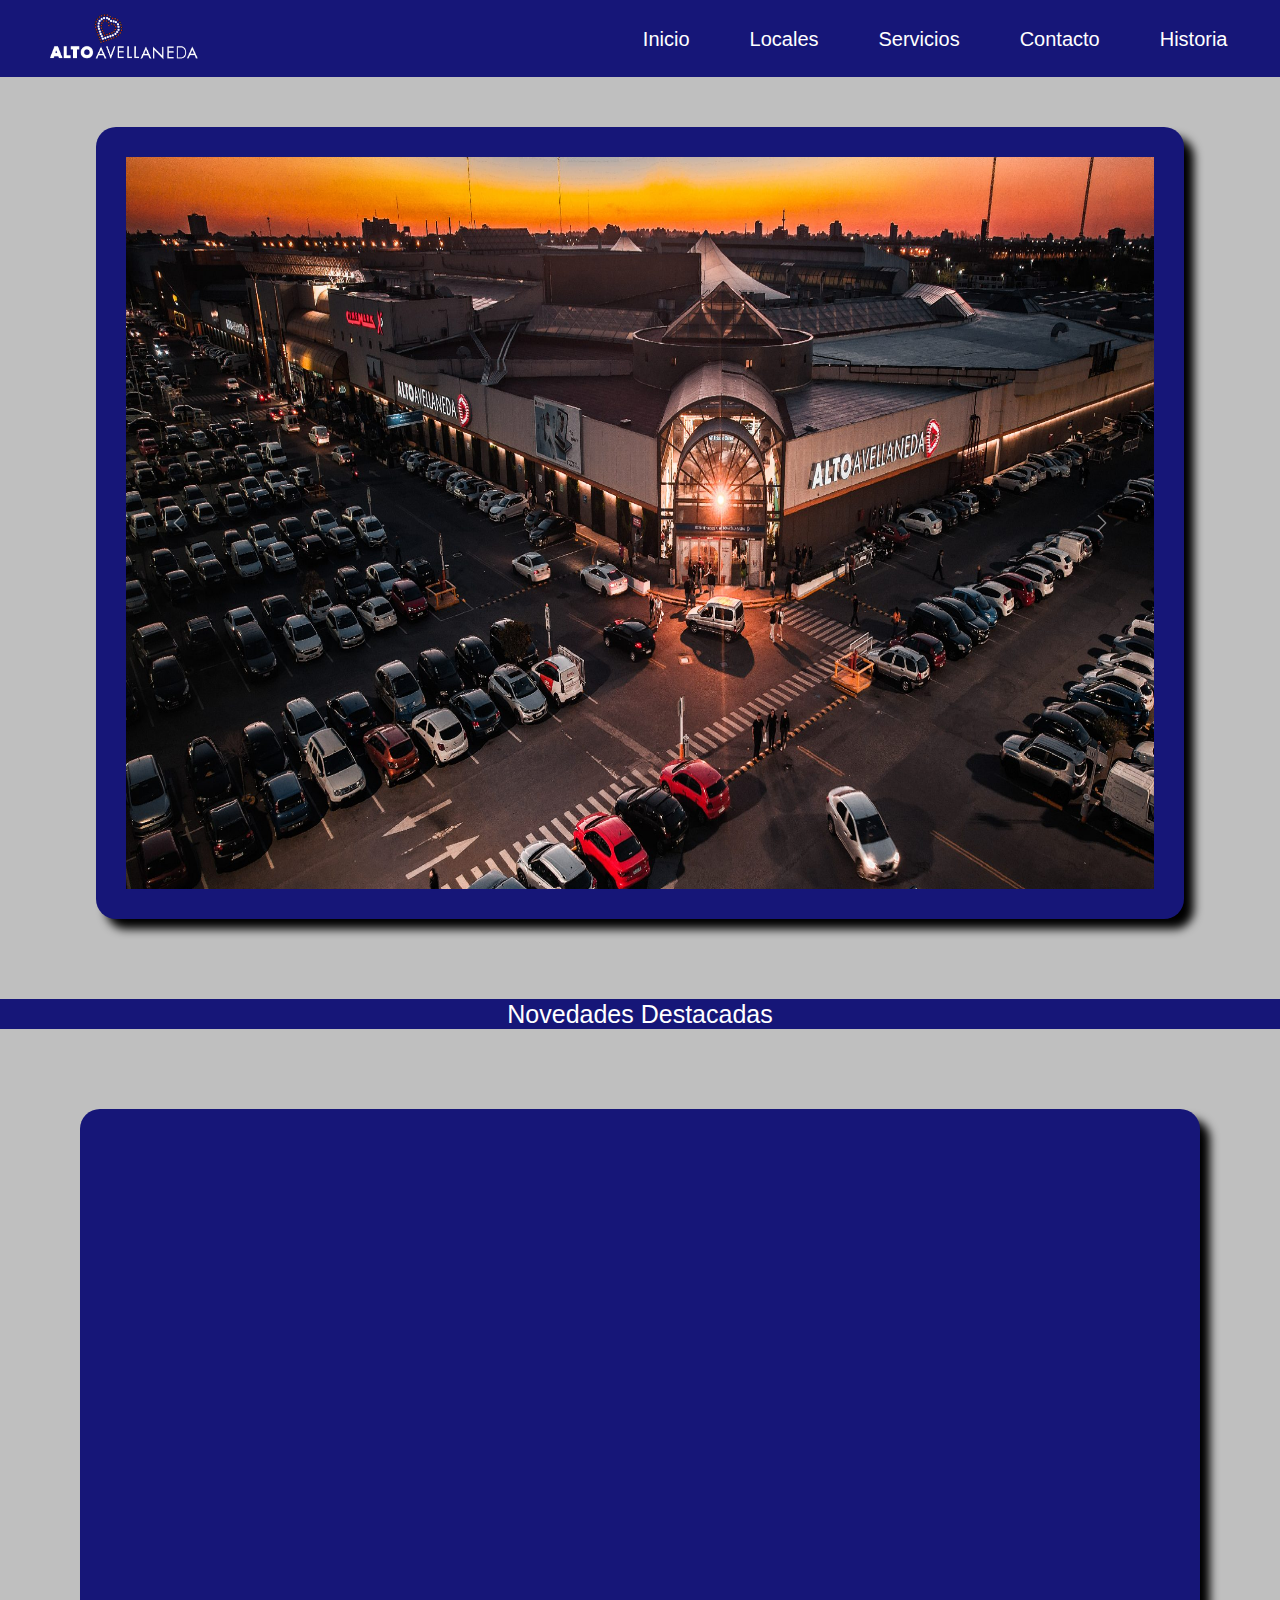
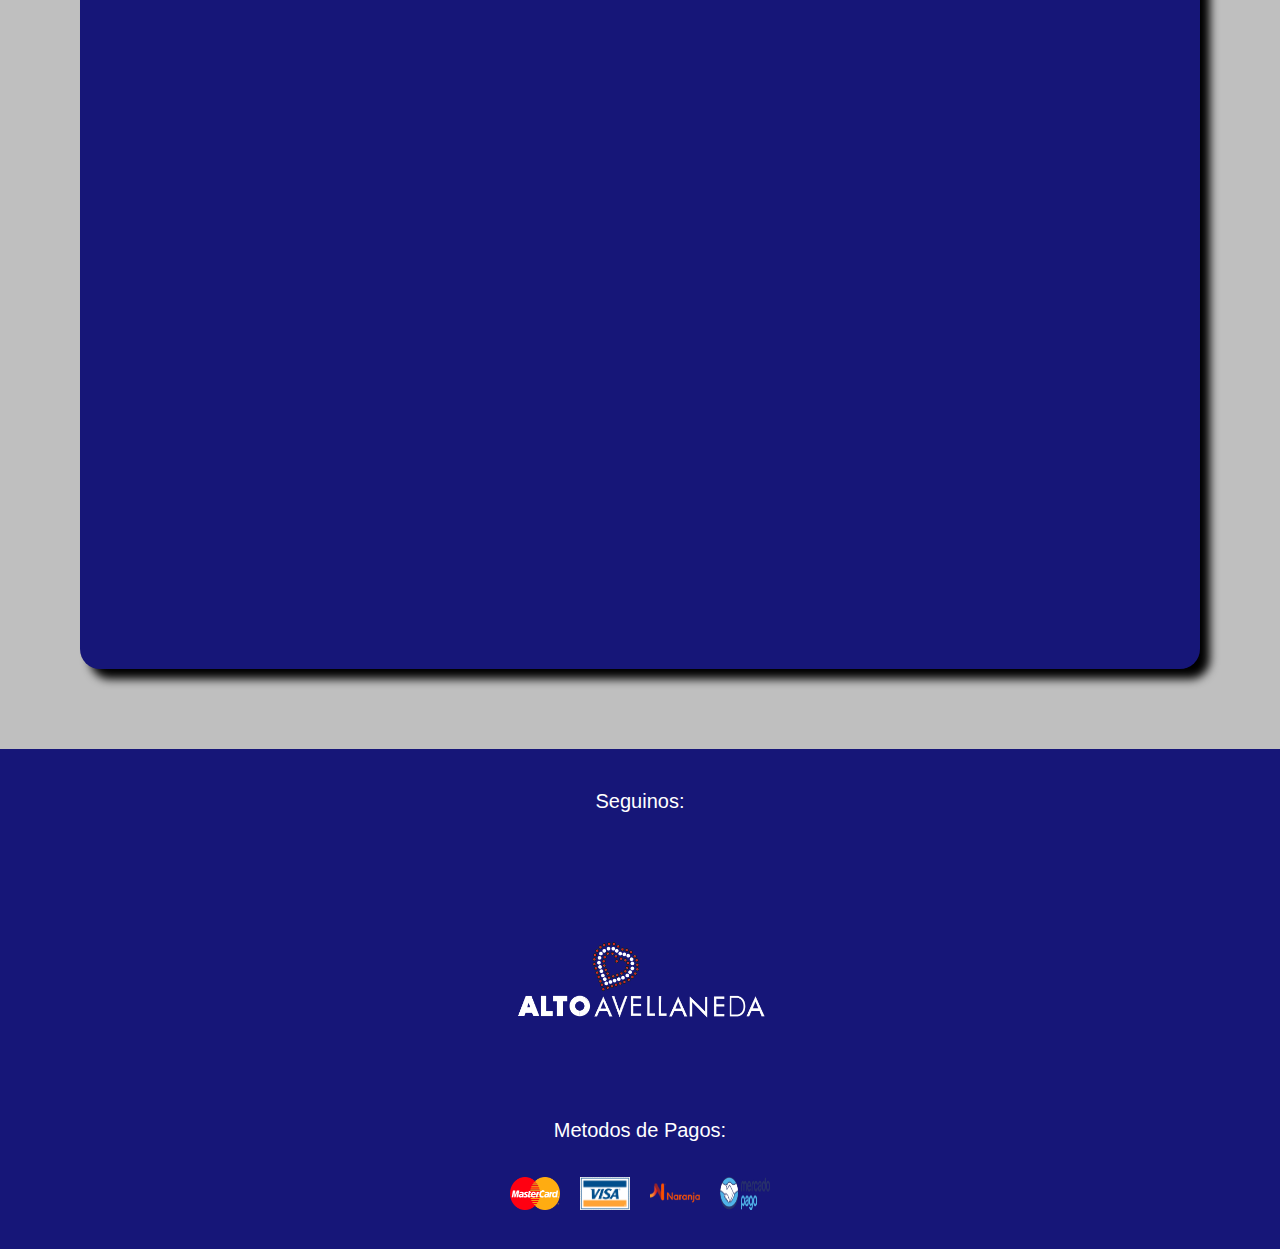
==== commit 5318412b: "entregaFinal" ====
--- a/index.html
+++ b/index.html
@@ -7,29 +7,13 @@
     <meta name="keywords" content="Alto Avellaneda, Shopping, Entretenimiento, cine , comidas, ropas ">
     <title>Alto Avellaneda | Shopping</title>
     <link href="https://cdn.jsdelivr.net/npm/bootstrap@5.3.3/dist/css/bootstrap.min.css" rel="stylesheet" integrity="sha384-QWTKZyjpPEjISv5WaRU9OFeRpok6YctnYmDr5pNlyT2bRjXh0JMhjY6hW+ALEwIH" crossorigin="anonymous">
+    <link href="https://unpkg.com/aos@2.3.1/dist/aos.css" rel="stylesheet">
     <link rel="stylesheet" href="./css/style.css">
     <link rel="stylesheet" href="https://cdnjs.cloudflare.com/ajax/libs/font-awesome/6.5.1/css/all.min.css" integrity="sha512-DTOQO9RWCH3ppGqcWaEA1BIZOC6xxalwEsw9c2QQeAIftl+Vegovlnee1c9QX4TctnWMn13TZye+giMm8e2LwA==" crossorigin="anonymous" referrerpolicy="no-referrer" />
 </head>
 
 <body>
     <header>
-
-        <!-- NAV ANTERIOR  -->
-        
-        <!-- <nav class="navbar">
-            <div class="logo">
-                <a href="/index.html" > <img src="./imagenes/homePage/logo.png" alt=""> </a>
-            </div>
-
-            <ul class="lista_links">
-                <li><a href="./index.html">Inicio</a></li>
-                <li><a href="./Paginas/locales.html">Locales</a></li>
-                <li><a href="./Paginas/servicios.html">Servicios</a></li>
-                <li><a href="./Paginas/contacto.html">Contacto</a></li>
-                <li><a href="./Paginas/historia.html">Historia</a></li>
-            </ul>
-        </nav> -->
-
 
         <nav class="navbar navbar-expand-md">
 
@@ -111,28 +95,29 @@
         </div>
 
         
+
         <section>
             
-            <div class="contenedor_imagenes">
+            <div class="contenedor_imagenes" > 
 
-                <div class="imagen">
+                <div class="imagen" data-aos="fade-right" data-aos-offset="300" data-aos-easing="ease-in-sine">
                     <img src="./imagenes/homePage/cinemark.jpg" alt="cine">
-                    <span>Veni a visitarnos en nuestro Cinemark</span>
+                    <span>Veni a nuestro nuevo Cinemark</span>
                 </div>
 
-                <div class="imagen">
+                <div class="imagen" data-aos="fade-left" data-aos-offset="300" data-aos-easing="ease-in-sine" >
                     <img src="./imagenes/homePage/Patio_comidas.jpg" alt="patio comidas">
-                    <span>Veni a visitarnos en nuestro patio de comida</span>
+                    <span>Veni a comer en nuestro patio de comida</span>
                 </div>
 
-                <div class="imagen">
+                <div class="imagen" data-aos="fade-right" data-aos-offset="300" data-aos-easing="ease-in-sine">
                     <img src="./imagenes/homePage/neverland.jpg" alt="neverland">
-                    <span>Veni a visitarnos a nuestro Neverland</span>
+                    <span>Diviertete en Neverland</span>
                 </div>
 
-                <div class="imagen">
+                <div class="imagen" data-aos="fade-left" data-aos-offset="300" data-aos-easing="ease-in-sine" >
                     <img src="./imagenes/homePage/walmart.jpg" alt="walmart">
-                    <span>Veni a visitarnos a nuestro Walmart</span>
+                    <span>Las compras del mes hacelas en walmart</span>
                 </div>
 
             </div>
@@ -179,5 +164,9 @@
 
 
     <script src="https://cdn.jsdelivr.net/npm/bootstrap@5.3.3/dist/js/bootstrap.bundle.min.js" integrity="sha384-YvpcrYf0tY3lHB60NNkmXc5s9fDVZLESaAA55NDzOxhy9GkcIdslK1eN7N6jIeHz" crossorigin="anonymous"></script>
+    <script src="https://unpkg.com/aos@2.3.1/dist/aos.js"></script>
+    <script>
+        AOS.init();
+    </script>
 </body>
 </html>--- a/css/style.css
+++ b/css/style.css
@@ -7,107 +7,73 @@
 }
 
 a {
-  color: rgb(255, 255, 255);
   font-size: 1.6rem;
+  color: white;
   text-decoration: none;
 }
 
-h1 {
-  font-size: 2.5rem;
-}
-
-h2 {
-  font-size: 2.3rem;
-}
-
-h3 {
+span {
   font-size: 2rem;
-}
-
-span {
-  font-size: 1.8rem;
 }
 
 body {
   background-color: rgba(128, 128, 128, 0.5);
-  /* fondo del shopping */
-  /* Titulo de Inicio y Servicios */
-  /* imagenes destacadas */
-  /* tablet */
-  /* mobile */
-  /* contenedor de locales */
-  /* tablet */
-  /* mobile */
-  /* contenedor servicios */
-  /* servicios grandes  */
-  /* servicios_secundarios */
-  /* tablet */
-  /* mobile */
-  /* mapa */
-  /* formulario  */
-  /* contenedor del formulario */
-  /* contenedor boton */
-  /* tablet */
-  /* mobile */
-  /* tablet */
-  /* mobile */
-  /* Footer */
-}
-body .navbar {
+}
+
+.navbar {
   background-color: rgb(22, 22, 120);
   padding: 2.5rem 20rem;
   display: flex;
   align-items: center;
   justify-content: space-between;
 }
-body .navbar .lista_links {
+.navbar .lista_links {
   list-style-type: none;
   display: flex;
   align-items: center;
   justify-content: space-between;
   gap: 10rem;
 }
-body .navbar .lista_links a:hover {
+.navbar .lista_links a:hover {
   cursor: pointer;
   color: rgb(255, 0, 0);
 }
-body .navbar .logo {
+.navbar .logo {
   display: flex;
   align-items: center;
   justify-content: space-between;
   width: 100%;
 }
-body .navbar .logo img {
+.navbar .logo img {
   width: 15rem;
 }
-body .navbar .logo img:hover {
+.navbar .logo img:hover {
   transform: scale(1.3);
   transition: all 0.8s ease-in-out;
 }
-body .navbar .navbar-toggler {
+.navbar .navbar-toggler {
   border: none;
   color: white;
   background: white;
 }
-body .navbar .navbar-toggler .navbar-toggler:focus {
+.navbar .navbar-toggler .navbar-toggler:focus {
   box-shadow: none;
 }
-body .navbar .nav-link {
+.navbar .nav-link {
   color: rgb(255, 255, 255);
   font-size: 2rem;
 }
-@media screen and (min-width: 768px) and (max-width: 1300px) {
-  body {
-    /* navegacion */
-  }
-  body .navbar {
+
+@media screen and (min-width: 856px) and (max-width: 1400px) {
+  /* navegacion */
+  .navbar {
     background-color: rgb(22, 22, 120);
     padding: 0.5rem 4rem;
     display: flex;
     align-items: center;
     justify-content: space-between;
   }
-  body .navbar .lista_links {
+  .navbar .lista_links {
     list-style-type: none;
     display: flex;
     align-items: center;
@@ -115,18 +81,16 @@
     gap: 5rem;
   }
 }
-@media screen and (min-width: 320px) and (max-width: 767px) {
-  body {
-    /* navegacion */
-  }
-  body .navbar {
+@media screen and (min-width: 320px) and (max-width: 855px) {
+  /* navegacion */
+  .navbar {
     background-color: rgb(22, 22, 120);
     padding: 0.5rem 0.1rem;
     display: flex;
     align-items: center;
     flex-direction: column;
   }
-  body .navbar .lista_links {
+  .navbar .lista_links {
     list-style-type: none;
     display: flex;
     align-items: center;
@@ -134,17 +98,34 @@
     gap: 1rem;
     /* flex-wrap: wrap; */
   }
-  body .logo img {
+  .logo img {
     width: 15rem;
   }
 }
-body .alto_imagen {
+/* TABLET */
+/* MOBILE */
+/* fondo del shopping */
+.alto_imagen {
   background-color: rgb(22, 22, 120);
   border-radius: 2rem;
-  box-shadow: 10px 10px 10px black;
+  box-shadow: 10px 10px 10px rgb(0, 0, 0);
   margin: 5rem 8rem;
 }
-body .alto_imagen img {
+@media screen and (min-width: 768px) and (max-width: 1300px) {
+  .alto_imagen {
+    width: 85%;
+    margin: 0 auto;
+    margin-top: 5rem;
+  }
+}
+@media screen and (min-width: 320px) and (max-width: 767px) {
+  .alto_imagen {
+    width: 90%;
+    margin: 0 auto;
+    margin-top: 5rem;
+  }
+}
+.alto_imagen img {
   border-radius: 2rem;
   padding: 5rem;
   width: 100%;
@@ -152,14 +133,28 @@
   background-position: center center;
   background-repeat: no-repeat;
 }
-body .novedades {
+@media screen and (min-width: 768px) and (max-width: 1300px) {
+  .alto_imagen img {
+    padding: 3rem;
+  }
+}
+@media screen and (min-width: 320px) and (max-width: 767px) {
+  .alto_imagen img {
+    padding: 3rem;
+  }
+}
+
+/* Titulo de Inicio y Servicios */
+.novedades {
   width: 100%;
   text-align: center;
   margin: 8rem 0rem;
   background-color: rgb(22, 22, 120);
-  color: white;
-}
-body .contenedor_imagenes {
+  color: rgb(255, 255, 255);
+}
+
+/* imagenes destacadas */
+.contenedor_imagenes {
   display: flex;
   justify-content: space-between;
   flex-wrap: wrap;
@@ -169,18 +164,33 @@
   box-shadow: 10px 10px 10px black;
   background-color: rgb(22, 22, 120);
 }
-body .contenedor_imagenes .imagen {
+@media screen and (min-width: 320px) and (max-width: 767px) {
+  .contenedor_imagenes {
+    flex-direction: column;
+    padding: 3rem;
+    margin: 5rem;
+  }
+}
+.contenedor_imagenes .imagen {
   display: flex;
   flex-direction: column;
   width: 50%;
 }
-body .contenedor_imagenes .imagen span {
+@media screen and (min-width: 320px) and (max-width: 767px) {
+  .contenedor_imagenes .imagen {
+    display: flex;
+    flex-direction: column;
+    width: 90%;
+    margin: 0 auto;
+  }
+}
+.contenedor_imagenes .imagen span {
   text-align: center;
   margin-bottom: 8rem;
   margin-top: 2rem;
   color: rgb(255, 255, 255);
 }
-body .contenedor_imagenes .imagen img {
+.contenedor_imagenes .imagen img {
   height: 400px;
   margin: 0 auto;
   width: 95%;
@@ -188,71 +198,48 @@
   border: 2px solid rgb(255, 255, 255);
   box-shadow: 10px 10px 10px rgb(0, 0, 0);
 }
-@media screen and (min-width: 768px) and (max-width: 1300px) {
-  body {
-    /* carrucel */
-  }
-  body .alto_imagen {
-    width: 85%;
-    margin: 0 auto;
-    margin-top: 5rem;
-  }
-  body .alto_imagen img {
-    padding: 3rem;
-  }
-}
-@media screen and (min-width: 320px) and (max-width: 767px) {
-  body {
-    /* carrucel */
-    /* imagenes destacadas */
-  }
-  body .alto_imagen {
-    width: 90%;
-    margin: 0 auto;
-    margin-top: 5rem;
-  }
-  body .alto_imagen img {
-    padding: 3rem;
-  }
-  body .contenedor_imagenes {
-    display: flex;
-    flex-direction: column;
-    padding: 3rem;
-    margin: 5rem;
-    border-radius: 2rem;
-    box-shadow: 10px 10px 10px black;
-    background-color: rgb(22, 22, 120);
-  }
-  body .imagen {
-    display: flex;
-    flex-direction: column;
-    width: 90%;
-    margin: 0 auto;
-  }
-  body .imagen img {
+@media screen and (min-width: 320px) and (max-width: 767px) {
+  .contenedor_imagenes .imagen img {
     height: 300px;
     width: 100%;
   }
 }
-body .tituloLocales {
+
+/* TABLET */
+/* MOBILE */
+.tituloLocales {
   text-align: center;
   margin: 4rem 0rem;
   background-color: rgb(22, 22, 120);
   color: white;
 }
-body .contenedor_locales {
+
+/* contenedor de locales */
+.contenedor_locales {
   background-color: rgba(250, 235, 215, 0.6);
   box-shadow: 7px 6px 10px rgb(22, 22, 120);
   border-radius: 3rem;
   border: 2px solid black;
-  color: rgb(0, 0, 191);
+  color: rgb(22, 22, 120);
   margin: 10px 80px 100px 80px;
   padding: 40px 0px;
 }
-body .contenedor_locales h2 {
+.contenedor_locales h1 {
   margin: 1rem 8rem;
 }
-body .contenedor_locales img {
+@media screen and (min-width: 320px) and (max-width: 399px) {
+  .contenedor_locales h1 {
+    margin: 1rem 3rem;
+    padding: 1rem 1rem;
+  }
+}
+@media screen and (min-width: 768px) and (max-width: 1299px) {
+  .contenedor_locales {
+    margin: 10px 40px 50px 40px;
+    padding: 10px 0px;
+  }
+}
+.contenedor_locales img {
   background-color: rgba(255, 255, 255, 0.704);
   border: 1px solid black;
   height: 15rem;
@@ -262,53 +249,61 @@
   border-radius: 2rem;
   box-shadow: 5px 4px 10px rgb(0, 0, 0);
 }
-body .contenedor_locales img:hover {
+.contenedor_locales img:hover {
   cursor: pointer;
   transform: scale(1.2);
   transition: all 0.5s ease-in-out;
 }
-body .locales {
+@media screen and (min-width: 1300px) and (max-width: 1630px) {
+  .contenedor_locales img {
+    height: 12rem;
+    width: 12rem;
+    margin: 2rem 9rem;
+    padding: 2rem 3rem;
+  }
+}
+@media screen and (min-width: 768px) and (max-width: 1299px) {
+  .contenedor_locales img {
+    height: 12rem;
+    width: 13rem;
+    margin: 2rem 9rem;
+    padding: 2rem 3rem;
+  }
+}
+@media screen and (min-width: 400px) and (max-width: 767px) {
+  .contenedor_locales img {
+    height: 12rem;
+    width: 12rem;
+    margin: 2rem 5rem;
+    padding: 2rem 3rem;
+  }
+}
+@media screen and (min-width: 320px) and (max-width: 399px) {
+  .contenedor_locales img {
+    height: 11rem;
+    width: 11rem;
+    margin: 1rem 3rem;
+    padding: 1rem 1rem;
+  }
+}
+
+.locales {
   display: grid;
   grid-template-columns: repeat(3, 1fr);
   grid-template-rows: 200px;
   gap: 3rem;
-  /* display: flex;
-  flex-wrap: wrap;
-  align-items: center;
-  justify-content: center; */
 }
 @media screen and (min-width: 1300px) and (max-width: 1630px) {
-  body .locales {
+  .locales {
     display: grid;
     grid-template-columns: repeat(3, 1fr);
     grid-template-rows: 200px;
     gap: 2rem;
     text-align: center;
   }
-  body .contenedor_locales img {
-    height: 12rem;
-    width: 12rem;
-    margin: 2rem 9rem;
-    padding: 2rem 3rem;
-  }
 }
 @media screen and (min-width: 768px) and (max-width: 1299px) {
-  body .contenedor_locales {
-    background-color: rgba(250, 235, 215, 0.6);
-    box-shadow: 7px 6px 10px rgb(22, 22, 120);
-    border-radius: 3rem;
-    border: 2px solid black;
-    color: rgb(0, 0, 191);
-    margin: 10px 40px 50px 40px;
-    padding: 10px 0px;
-  }
-  body .contenedor_locales img {
-    height: 12rem;
-    width: 13rem;
-    margin: 2rem 9rem;
-    padding: 2rem 3rem;
-  }
-  body .locales {
+  .locales {
     display: grid;
     grid-template-columns: repeat(2, 1fr);
     grid-template-rows: 200px;
@@ -316,28 +311,41 @@
     text-align: center;
   }
 }
-@media screen and (min-width: 320px) and (max-width: 767px) {
-  body .locales {
+@media screen and (min-width: 400px) and (max-width: 767px) {
+  .locales {
     display: grid;
     grid-template-columns: repeat(1, 1fr);
     grid-template-rows: 200px;
     gap: 2rem;
     text-align: center;
   }
-  body .contenedor_locales img {
-    height: 12rem;
-    width: 12rem;
-    margin: 2rem 5rem;
-    padding: 2rem 3rem;
-  }
-  body .contenedor_locales img h2 {
+  .locales h1 {
     width: 90%;
     margin: 0 auto;
     text-align: center;
     font-size: 2rem;
   }
 }
-body .contenedor_servicios {
+@media screen and (min-width: 320px) and (max-width: 399px) {
+  .locales {
+    display: grid;
+    grid-template-columns: repeat(1, 1fr);
+    grid-template-rows: 200px;
+    gap: 2rem;
+    text-align: center;
+  }
+  .locales h1 {
+    width: 90%;
+    margin: 0 auto;
+    text-align: center;
+    font-size: 2rem;
+  }
+}
+
+/* TABLET */
+/* MOBILE */
+/* contenedor servicios */
+.contenedor_servicios {
   box-shadow: 5px 4px 10px rgb(22, 22, 120);
   background-color: rgba(250, 235, 215, 0.6);
   border: 2px solid black;
@@ -345,201 +353,227 @@
   border-radius: 5rem;
   margin: 8rem;
 }
-body .contenedor_servicios h2 {
-  text-align: center;
-}
-body .contenedor_servicios h3 {
+.contenedor_servicios h1 {
+  text-align: center;
+}
+.contenedor_servicios h3 {
   margin: 2rem;
 }
-body .contenedor_servicios i:hover {
+.contenedor_servicios i:hover {
   cursor: pointer;
   transform: scale(1.5);
   transition: all 0.5s ease-in-out;
 }
-body .servicios {
+
+/* servicios grandes  */
+.servicios {
   display: flex;
   justify-content: space-evenly;
   padding: 2rem;
   margin-bottom: 1rem;
 }
-body .servicios span {
+@media screen and (min-width: 768px) and (max-width: 1023px) {
+  .servicios {
+    display: flex;
+    flex-direction: column;
+    padding: 2rem;
+    margin-bottom: 1rem;
+  }
+}
+@media screen and (min-width: 320px) and (max-width: 767px) {
+  .servicios {
+    display: flex;
+    flex-direction: column;
+    padding: 2rem;
+    margin-bottom: 1rem;
+  }
+}
+.servicios span {
   font-size: 6rem;
 }
-body .servicios_secundarios {
+@media screen and (min-width: 768px) and (max-width: 1023px) {
+  .servicios span {
+    font-size: 5rem;
+    border-bottom: 2px solid rgb(0, 0, 0);
+  }
+}
+@media screen and (min-width: 320px) and (max-width: 767px) {
+  .servicios span {
+    font-size: 5rem;
+    border-bottom: 2px solid black;
+  }
+}
+
+/* servicios_secundarios */
+.servicios_secundarios {
   display: flex;
   justify-content: space-around;
   padding: 2rem;
   margin-bottom: 1rem;
 }
-body .servicios_secundarios span {
-  font-size: 4rem;
-}
 @media screen and (min-width: 768px) and (max-width: 1023px) {
-  body {
-    /* servicios_secundarios */
-  }
-  body .servicios {
+  .servicios_secundarios {
     display: flex;
     flex-direction: column;
     padding: 2rem;
     margin-bottom: 1rem;
   }
-  body .servicios span {
-    font-size: 5rem;
-    border-bottom: 2px solid black;
-  }
-  body .servicios_secundarios {
+}
+@media screen and (min-width: 320px) and (max-width: 767px) {
+  .servicios_secundarios {
     display: flex;
     flex-direction: column;
     padding: 2rem;
     margin-bottom: 1rem;
   }
-  body .servicios_secundarios span {
+}
+.servicios_secundarios span {
+  font-size: 4rem;
+}
+@media screen and (min-width: 768px) and (max-width: 1023px) {
+  .servicios_secundarios span {
     font-size: 5rem;
-    border-bottom: 2px solid black;
-  }
-}
-@media screen and (min-width: 320px) and (max-width: 767px) {
-  body {
-    /* servicios_secundarios */
-  }
-  body .servicios {
-    display: flex;
-    flex-direction: column;
-    padding: 2rem;
-    margin-bottom: 1rem;
-  }
-  body .servicios span {
-    font-size: 5rem;
-    border-bottom: 2px solid black;
-  }
-  body .contenedor_servicios h3 {
-    margin: 2rem;
-  }
-  body .servicios_secundarios {
-    display: flex;
-    flex-direction: column;
-    padding: 2rem;
-    margin-bottom: 1rem;
-  }
-  body .servicios_secundarios span {
+    border-bottom: 2px solid rgb(0, 0, 0);
+  }
+}
+@media screen and (min-width: 320px) and (max-width: 767px) {
+  .servicios_secundarios span {
     font-size: 4rem;
-    border-bottom: 2px solid black;
-  }
-}
-body .contenedorPadre {
+    border-bottom: 2px solid rgb(0, 0, 0);
+  }
+}
+
+/* TABLET */
+/* MOBILE */
+.contenedorPadre {
   display: flex;
   justify-content: center;
   align-items: center;
   gap: 10rem;
 }
-body .maps {
-  text-align: center;
-}
-body .maps iframe {
+
+/* mapa */
+.maps {
+  text-align: center;
+}
+.maps iframe {
   height: 600px;
   box-shadow: 7px 6px 10px rgb(22, 22, 120);
 }
-body input, body label {
+@media screen and (min-width: 320px) and (max-width: 767px) {
+  .maps iframe {
+    height: 400px;
+    width: 100%;
+    box-shadow: 7px 6px 10px rgb(22, 22, 120);
+  }
+}
+
+input, label {
   font-size: 1.7rem;
   width: 100%;
   box-sizing: border-box;
 }
-body input {
+
+/* formulario  */
+input {
   padding: 2px 5px;
   border-radius: 5px;
   color: rgb(0, 0, 0);
-  border: 2px solid black;
-}
-body label {
+  border: 2px solid rgb(0, 0, 0);
+}
+
+label {
   color: rgb(0, 0, 0);
   display: block;
   margin: 3px 0px;
 }
-body textarea {
+
+textarea {
   font-family: Arial, Helvetica, sans-serif;
   font-size: 1.6rem;
   border-radius: 5px;
   resize: none;
   width: 100%;
   padding: 5px 0px;
-  border: 2px solid black;
-}
-body .contenedor_principal {
+  border: 2px solid rgb(0, 0, 0);
+}
+
+/* contenedor del formulario */
+.contenedor_principal {
   display: flex;
   flex-direction: column;
   justify-content: center;
   align-items: center;
   padding: 8rem 0rem;
 }
-body .contenedor_principal h2 {
+.contenedor_principal h1 {
   text-align: center;
   color: rgb(0, 0, 0);
 }
-body form {
+
+form {
   background-color: rgba(250, 235, 215, 0.6);
-  border: 2px solid black;
+  border: 2px solid rgb(0, 0, 0);
   box-shadow: 7px 6px 10px rgb(22, 22, 120);
   padding: 4rem 0rem;
   width: 600px;
   border-radius: 2rem;
 }
-body .contenedor_label_input {
+@media screen and (min-width: 320px) and (max-width: 767px) {
+  form {
+    padding: 4rem 0rem;
+    width: 90%;
+    margin: 0 auto;
+  }
+}
+
+.contenedor_label_input {
   padding: 1.5rem 0rem;
   margin: 0rem 2rem;
 }
-body .contenedor_boton {
-  display: flex;
-  justify-content: center;
-}
-body .contenedor_boton button {
+
+/* contenedor boton */
+.contenedor_boton {
+  display: flex;
+  justify-content: center;
+}
+.contenedor_boton button {
   border-radius: 1rem;
   padding: 1rem 3rem;
   font-size: 2rem;
-  border: 2px solid black;
-  box-shadow: 5px 5px 5px black;
+  border: 2px solid rgb(0, 0, 0);
+  box-shadow: 5px 5px 5px rgb(0, 0, 0);
   color: rgb(255, 255, 255);
   background-color: rgb(22, 22, 120);
 }
-body .contenedor_boton button:hover {
+.contenedor_boton button:hover {
   cursor: pointer;
-  background-color: white;
+  background-color: rgb(255, 255, 255);
   color: rgb(22, 22, 120);
 }
-@media screen and (min-width: 320px) and (max-width: 767px) {
-  body .maps iframe {
-    height: 400px;
-    width: 100%;
-    box-shadow: 7px 6px 10px rgb(22, 22, 120);
-  }
-  body form {
-    background-color: rgba(250, 235, 215, 0.6);
-    border: 2px solid black;
-    box-shadow: 7px 6px 10px rgb(22, 22, 120);
-    padding: 4rem 0rem;
-    width: 90%;
-    margin: 0 auto;
-    border-radius: 2rem;
-  }
-}
-body .contenedor_padre_historia {
+
+/* TABLET */
+/* MOBILE */
+.contenedor_padre_historia {
   display: flex;
   flex-direction: column;
   justify-content: center;
   align-items: center;
   padding: 2rem;
 }
-body .contenedor_historia {
+
+.contenedor_historia {
   display: flex;
   flex-direction: column;
   gap: 113px;
 }
-body .historia_breve {
+
+.historia_breve {
   display: flex;
   align-items: center;
   text-align: start;
   justify-content: center;
-  border: 2px solid black;
+  border: 2px solid rgb(0, 0, 0);
   padding: 1rem;
   border-radius: 1rem;
   gap: 5rem;
@@ -547,34 +581,22 @@
   box-shadow: 5px 4px 10px rgb(22, 22, 120);
   background-color: rgba(250, 235, 215, 0.6);
 }
-@media screen and (min-width: 768px) and (max-width: 1023px) {
-  body .historia_breve {
+@media screen and (min-width: 320px) and (max-width: 767px) {
+  .historia_breve {
     display: flex;
     align-items: center;
     text-align: start;
     justify-content: center;
-    border: 2px solid black;
-    padding: 1rem;
-    border-radius: 1rem;
-    gap: 5rem;
-    font-size: 3.5rem;
-    box-shadow: 5px 4px 10px rgb(22, 22, 120);
-    background-color: rgba(250, 235, 215, 0.6);
-  }
-}
-@media screen and (min-width: 320px) and (max-width: 767px) {
-  body .historia_breve {
-    display: flex;
-    align-items: center;
-    text-align: start;
-    justify-content: center;
-    flex-direction: column;
-  }
-}
-body .clase_padre_footer {
+    flex-direction: column;
+  }
+}
+
+/* Footer */
+.clase_padre_footer {
   width: 100%;
 }
-body .Footer-Container {
+
+.Footer-Container {
   display: flex;
   align-items: center;
   justify-content: space-around;
@@ -583,7 +605,8 @@
   color: rgb(255, 255, 255);
   background-color: rgb(22, 22, 120);
 }
-body .Contenedor1 {
+
+.Contenedor1 {
   display: flex;
   flex-direction: column;
   align-items: center;
@@ -591,35 +614,38 @@
   justify-content: center;
   gap: 3rem;
 }
-body .ContenedorHijo1 {
+
+.ContenedorHijo1 {
   display: flex;
   flex-wrap: wrap;
   gap: 2rem;
 }
-body .ContenedorHijo1 span {
+.ContenedorHijo1 span {
   display: flex;
   justify-content: center;
   text-align: center;
   font-size: 5rem;
   color: rgb(255, 255, 255);
 }
-body .ContenedorHijo1 span:hover {
+.ContenedorHijo1 span:hover {
   cursor: pointer;
   color: red;
   transform: scale(1.3);
 }
-body .Contenedor2 img {
+
+.Contenedor2 img {
   width: 250px;
   display: flex;
   align-items: center;
   justify-content: center;
   text-align: center;
 }
-body .Contenedor2 img:hover {
+.Contenedor2 img:hover {
   transform: scale(1.1);
   transition: all 0.5s ease-in-out;
 }
-body .Contenedor3 {
+
+.Contenedor3 {
   display: flex;
   flex-direction: column;
   align-items: center;
@@ -627,19 +653,20 @@
   justify-content: center;
   gap: 30px;
 }
-body .Contenedor3 .ContenedorLogo {
+.Contenedor3 .ContenedorLogo {
   display: flex;
   gap: 20px;
 }
-body .Contenedor3 .ContenedorLogo img {
+.Contenedor3 .ContenedorLogo img {
   width: 50px;
 }
-body .Contenedor3 .ContenedorLogo img:hover {
+.Contenedor3 .ContenedorLogo img:hover {
   cursor: pointer;
   transform: scale(1.3);
 }
+
 @media screen and (min-width: 768px) and (max-width: 1300px) {
-  body .Footer-Container {
+  .Footer-Container {
     display: flex;
     flex-direction: column;
     align-items: center;
@@ -648,7 +675,7 @@
   }
 }
 @media screen and (min-width: 320px) and (max-width: 767px) {
-  body .Footer-Container {
+  .Footer-Container {
     display: flex;
     flex-direction: column;
     align-items: center;
@@ -659,28 +686,28 @@
     color: rgb(255, 255, 255);
     background-color: rgb(22, 22, 120);
   }
-  body .Contenedor1 {
+  .Contenedor1 {
     gap: 1rem;
   }
-  body .ContenedorHijo1 {
+  .ContenedorHijo1 {
     display: flex;
     flex-wrap: nowrap;
     gap: 2rem;
   }
-  body .ContenedorHijo1 span {
+  .ContenedorHijo1 span {
     font-size: 4rem;
     color: rgb(255, 255, 255);
   }
-  body .Contenedor2 img {
+  .Contenedor2 img {
     width: 200px;
   }
-  body .Contenedor3 {
+  .Contenedor3 {
     gap: 20px;
   }
-  body .ContenedorLogo {
+  .ContenedorLogo {
     gap: 20px;
   }
-  body .ContenedorLogo img {
+  .ContenedorLogo img {
     width: 40px;
   }
 }/*# sourceMappingURL=style.css.map */